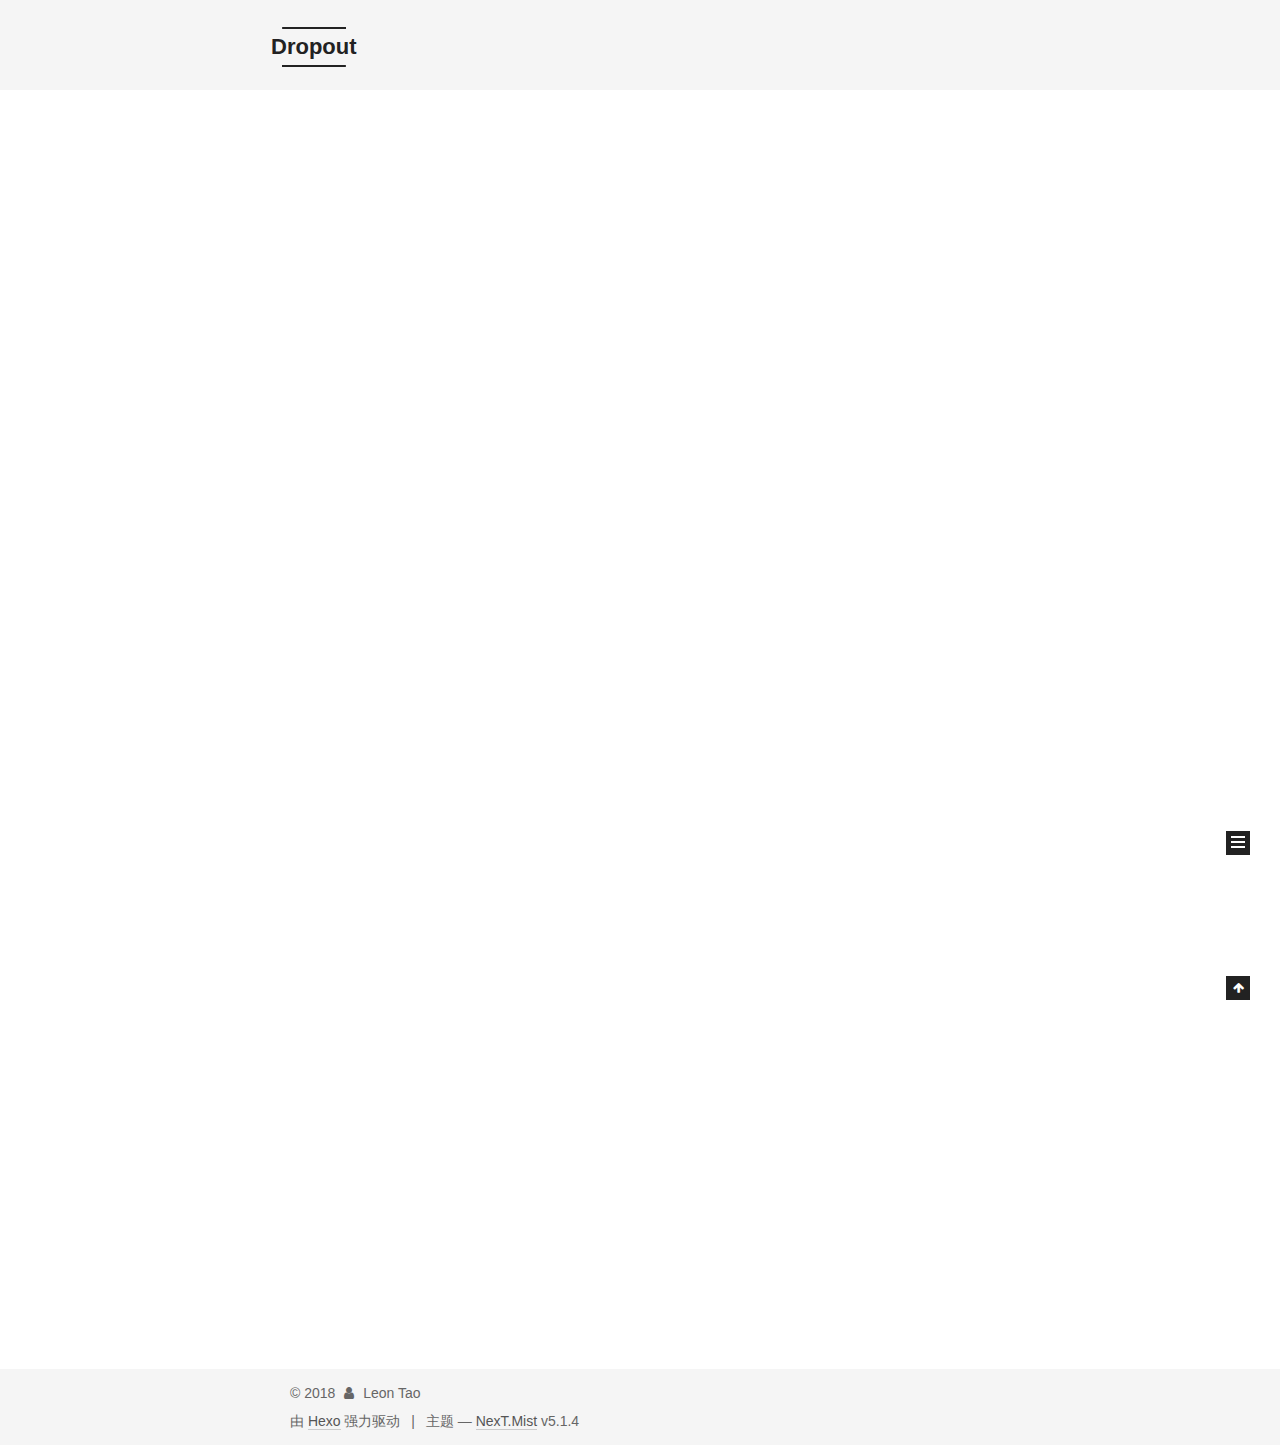
==== index.html @ 6de81c79 "Site updated: 2018-07-18 21:52:06" ====
<!DOCTYPE html>



  


<html class="theme-next mist use-motion" lang="zh-Hans">
<head>
  <meta charset="UTF-8"/>
<meta http-equiv="X-UA-Compatible" content="IE=edge" />
<meta name="viewport" content="width=device-width, initial-scale=1, maximum-scale=1"/>
<meta name="theme-color" content="#222">









<meta http-equiv="Cache-Control" content="no-transform" />
<meta http-equiv="Cache-Control" content="no-siteapp" />
















  
  
  <link href="/lib/fancybox/source/jquery.fancybox.css?v=2.1.5" rel="stylesheet" type="text/css" />







<link href="/lib/font-awesome/css/font-awesome.min.css?v=4.6.2" rel="stylesheet" type="text/css" />

<link href="/css/main.css?v=5.1.4" rel="stylesheet" type="text/css" />


  <link rel="apple-touch-icon" sizes="180x180" href="/images/apple-touch-icon-next.png?v=5.1.4">


  <link rel="icon" type="image/png" sizes="32x32" href="/images/favicon-32x32-next.png?v=5.1.4">


  <link rel="icon" type="image/png" sizes="16x16" href="/images/favicon-16x16-next.png?v=5.1.4">


  <link rel="mask-icon" href="/images/logo.svg?v=5.1.4" color="#222">





  <meta name="keywords" content="Hexo, NexT" />










<meta name="description" content="集中于一个目的，作种种快乐的变化">
<meta property="og:type" content="website">
<meta property="og:title" content="Dropout">
<meta property="og:url" content="http://yoursite.com/index.html">
<meta property="og:site_name" content="Dropout">
<meta property="og:description" content="集中于一个目的，作种种快乐的变化">
<meta property="og:locale" content="zh-Hans">
<meta name="twitter:card" content="summary">
<meta name="twitter:title" content="Dropout">
<meta name="twitter:description" content="集中于一个目的，作种种快乐的变化">



<script type="text/javascript" id="hexo.configurations">
  var NexT = window.NexT || {};
  var CONFIG = {
    root: '/',
    scheme: 'Mist',
    version: '5.1.4',
    sidebar: {"position":"left","display":"always","offset":12,"b2t":false,"scrollpercent":false,"onmobile":false},
    fancybox: true,
    tabs: true,
    motion: {"enable":true,"async":false,"transition":{"post_block":"fadeIn","post_header":"slideDownIn","post_body":"slideDownIn","coll_header":"slideLeftIn","sidebar":"slideUpIn"}},
    duoshuo: {
      userId: '0',
      author: '博主'
    },
    algolia: {
      applicationID: '',
      apiKey: '',
      indexName: '',
      hits: {"per_page":10},
      labels: {"input_placeholder":"Search for Posts","hits_empty":"We didn't find any results for the search: ${query}","hits_stats":"${hits} results found in ${time} ms"}
    }
  };
</script>



  <link rel="canonical" href="http://yoursite.com/"/>





  <title>Dropout</title>
  








</head>

<body itemscope itemtype="http://schema.org/WebPage" lang="zh-Hans">

  
  
    
  

  <div class="container sidebar-position-left 
  page-home">
    <div class="headband"></div>

    <header id="header" class="header" itemscope itemtype="http://schema.org/WPHeader">
      <div class="header-inner"><div class="site-brand-wrapper">
  <div class="site-meta ">
    

    <div class="custom-logo-site-title">
      <a href="/"  class="brand" rel="start">
        <span class="logo-line-before"><i></i></span>
        <span class="site-title">Dropout</span>
        <span class="logo-line-after"><i></i></span>
      </a>
    </div>
      
        <p class="site-subtitle">fly</p>
      
  </div>

  <div class="site-nav-toggle">
    <button>
      <span class="btn-bar"></span>
      <span class="btn-bar"></span>
      <span class="btn-bar"></span>
    </button>
  </div>
</div>

<nav class="site-nav">
  

  
    <ul id="menu" class="menu">
      
        
        <li class="menu-item menu-item-home">
          <a href="/" rel="section">
            
              <i class="menu-item-icon fa fa-fw fa-home"></i> <br />
            
            首页
          </a>
        </li>
      
        
        <li class="menu-item menu-item-about">
          <a href="/about/" rel="section">
            
              <i class="menu-item-icon fa fa-fw fa-user"></i> <br />
            
            关于
          </a>
        </li>
      
        
        <li class="menu-item menu-item-tags">
          <a href="/tags/" rel="section">
            
              <i class="menu-item-icon fa fa-fw fa-tags"></i> <br />
            
            标签
          </a>
        </li>
      
        
        <li class="menu-item menu-item-categories">
          <a href="/categories/" rel="section">
            
              <i class="menu-item-icon fa fa-fw fa-th"></i> <br />
            
            分类
          </a>
        </li>
      
        
        <li class="menu-item menu-item-archives">
          <a href="/archives/" rel="section">
            
              <i class="menu-item-icon fa fa-fw fa-archive"></i> <br />
            
            归档
          </a>
        </li>
      

      
    </ul>
  

  
</nav>



 </div>
    </header>

    <main id="main" class="main">
      <div class="main-inner">
        <div class="content-wrap">
          <div id="content" class="content">
            
  <section id="posts" class="posts-expand">
    
      

  

  
  
  

  <article class="post post-type-normal" itemscope itemtype="http://schema.org/Article">
  
  
  
  <div class="post-block">
    <link itemprop="mainEntityOfPage" href="http://yoursite.com/2018/07/18/hello/">

    <span hidden itemprop="author" itemscope itemtype="http://schema.org/Person">
      <meta itemprop="name" content="Leon Tao">
      <meta itemprop="description" content="">
      <meta itemprop="image" content="/images/avatar.jpg">
    </span>

    <span hidden itemprop="publisher" itemscope itemtype="http://schema.org/Organization">
      <meta itemprop="name" content="Dropout">
    </span>

    
      <header class="post-header">

        
        
          <h1 class="post-title" itemprop="name headline">
                
                <a class="post-title-link" href="/2018/07/18/hello/" itemprop="url">hello</a></h1>
        

        <div class="post-meta">
          <span class="post-time">
            
              <span class="post-meta-item-icon">
                <i class="fa fa-calendar-o"></i>
              </span>
              
                <span class="post-meta-item-text">发表于</span>
              
              <time title="创建于" itemprop="dateCreated datePublished" datetime="2018-07-18T20:14:22+08:00">
                2018-07-18
              </time>
            

            

            
          </span>

          

          
            
          

          
          

          

          

          

        </div>
      </header>
    

    
    
    
    <div class="post-body" itemprop="articleBody">

      
      

      
        
          
            
          
        
      
    </div>
    
    
    

    

    

    

    <footer class="post-footer">
      

      

      

      
      
        <div class="post-eof"></div>
      
    </footer>
  </div>
  
  
  
  </article>


    
      

  

  
  
  

  <article class="post post-type-normal" itemscope itemtype="http://schema.org/Article">
  
  
  
  <div class="post-block">
    <link itemprop="mainEntityOfPage" href="http://yoursite.com/2018/07/18/hello-world/">

    <span hidden itemprop="author" itemscope itemtype="http://schema.org/Person">
      <meta itemprop="name" content="Leon Tao">
      <meta itemprop="description" content="">
      <meta itemprop="image" content="/images/avatar.jpg">
    </span>

    <span hidden itemprop="publisher" itemscope itemtype="http://schema.org/Organization">
      <meta itemprop="name" content="Dropout">
    </span>

    
      <header class="post-header">

        
        
          <h1 class="post-title" itemprop="name headline">
                
                <a class="post-title-link" href="/2018/07/18/hello-world/" itemprop="url">Hello World</a></h1>
        

        <div class="post-meta">
          <span class="post-time">
            
              <span class="post-meta-item-icon">
                <i class="fa fa-calendar-o"></i>
              </span>
              
                <span class="post-meta-item-text">发表于</span>
              
              <time title="创建于" itemprop="dateCreated datePublished" datetime="2018-07-18T19:59:24+08:00">
                2018-07-18
              </time>
            

            

            
          </span>

          

          
            
          

          
          

          

          

          

        </div>
      </header>
    

    
    
    
    <div class="post-body" itemprop="articleBody">

      
      

      
        
          
            <p>Welcome to <a href="https://hexo.io/" target="_blank" rel="noopener">Hexo</a>! This is your very first post. Check <a href="https://hexo.io/docs/" target="_blank" rel="noopener">documentation</a> for more info. If you get any problems when using Hexo, you can find the answer in <a href="https://hexo.io/docs/troubleshooting.html" target="_blank" rel="noopener">troubleshooting</a> or you can ask me on <a href="https://github.com/hexojs/hexo/issues" target="_blank" rel="noopener">GitHub</a>.</p>
<h2 id="Quick-Start"><a href="#Quick-Start" class="headerlink" title="Quick Start"></a>Quick Start</h2><h3 id="Create-a-new-post"><a href="#Create-a-new-post" class="headerlink" title="Create a new post"></a>Create a new post</h3><figure class="highlight bash"><table><tr><td class="gutter"><pre><span class="line">1</span><br></pre></td><td class="code"><pre><span class="line">$ hexo new <span class="string">"My New Post"</span></span><br></pre></td></tr></table></figure>
<p>More info: <a href="https://hexo.io/docs/writing.html" target="_blank" rel="noopener">Writing</a></p>
<h3 id="Run-server"><a href="#Run-server" class="headerlink" title="Run server"></a>Run server</h3><figure class="highlight bash"><table><tr><td class="gutter"><pre><span class="line">1</span><br></pre></td><td class="code"><pre><span class="line">$ hexo server</span><br></pre></td></tr></table></figure>
<p>More info: <a href="https://hexo.io/docs/server.html" target="_blank" rel="noopener">Server</a></p>
<h3 id="Generate-static-files"><a href="#Generate-static-files" class="headerlink" title="Generate static files"></a>Generate static files</h3><figure class="highlight bash"><table><tr><td class="gutter"><pre><span class="line">1</span><br></pre></td><td class="code"><pre><span class="line">$ hexo generate</span><br></pre></td></tr></table></figure>
<p>More info: <a href="https://hexo.io/docs/generating.html" target="_blank" rel="noopener">Generating</a></p>
<h3 id="Deploy-to-remote-sites"><a href="#Deploy-to-remote-sites" class="headerlink" title="Deploy to remote sites"></a>Deploy to remote sites</h3><figure class="highlight bash"><table><tr><td class="gutter"><pre><span class="line">1</span><br></pre></td><td class="code"><pre><span class="line">$ hexo deploy</span><br></pre></td></tr></table></figure>
<p>More info: <a href="https://hexo.io/docs/deployment.html" target="_blank" rel="noopener">Deployment</a></p>

          
        
      
    </div>
    
    
    

    

    

    

    <footer class="post-footer">
      

      

      

      
      
        <div class="post-eof"></div>
      
    </footer>
  </div>
  
  
  
  </article>


    
  </section>

  


          </div>
          


          

        </div>
        
          
  
  <div class="sidebar-toggle">
    <div class="sidebar-toggle-line-wrap">
      <span class="sidebar-toggle-line sidebar-toggle-line-first"></span>
      <span class="sidebar-toggle-line sidebar-toggle-line-middle"></span>
      <span class="sidebar-toggle-line sidebar-toggle-line-last"></span>
    </div>
  </div>

  <aside id="sidebar" class="sidebar">
    
    <div class="sidebar-inner">

      

      

      <section class="site-overview-wrap sidebar-panel sidebar-panel-active">
        <div class="site-overview">
          <div class="site-author motion-element" itemprop="author" itemscope itemtype="http://schema.org/Person">
            
              <img class="site-author-image" itemprop="image"
                src="/images/avatar.jpg"
                alt="Leon Tao" />
            
              <p class="site-author-name" itemprop="name">Leon Tao</p>
              <p class="site-description motion-element" itemprop="description">集中于一个目的，作种种快乐的变化</p>
          </div>

          <nav class="site-state motion-element">

            
              <div class="site-state-item site-state-posts">
              
                <a href="/archives/">
              
                  <span class="site-state-item-count">2</span>
                  <span class="site-state-item-name">日志</span>
                </a>
              </div>
            

            

            

          </nav>

          

          

          
          

          
          

          

        </div>
      </section>

      

      

    </div>
  </aside>


        
      </div>
    </main>

    <footer id="footer" class="footer">
      <div class="footer-inner">
        <div class="copyright">&copy; <span itemprop="copyrightYear">2018</span>
  <span class="with-love">
    <i class="fa fa-user"></i>
  </span>
  <span class="author" itemprop="copyrightHolder">Leon Tao</span>

  
</div>


  <div class="powered-by">由 <a class="theme-link" target="_blank" href="https://hexo.io">Hexo</a> 强力驱动</div>



  <span class="post-meta-divider">|</span>



  <div class="theme-info">主题 &mdash; <a class="theme-link" target="_blank" href="https://github.com/iissnan/hexo-theme-next">NexT.Mist</a> v5.1.4</div>




        







        
      </div>
    </footer>

    
      <div class="back-to-top">
        <i class="fa fa-arrow-up"></i>
        
      </div>
    

    

  </div>

  

<script type="text/javascript">
  if (Object.prototype.toString.call(window.Promise) !== '[object Function]') {
    window.Promise = null;
  }
</script>









  












  
  
    <script type="text/javascript" src="/lib/jquery/index.js?v=2.1.3"></script>
  

  
  
    <script type="text/javascript" src="/lib/fastclick/lib/fastclick.min.js?v=1.0.6"></script>
  

  
  
    <script type="text/javascript" src="/lib/jquery_lazyload/jquery.lazyload.js?v=1.9.7"></script>
  

  
  
    <script type="text/javascript" src="/lib/velocity/velocity.min.js?v=1.2.1"></script>
  

  
  
    <script type="text/javascript" src="/lib/velocity/velocity.ui.min.js?v=1.2.1"></script>
  

  
  
    <script type="text/javascript" src="/lib/fancybox/source/jquery.fancybox.pack.js?v=2.1.5"></script>
  


  


  <script type="text/javascript" src="/js/src/utils.js?v=5.1.4"></script>

  <script type="text/javascript" src="/js/src/motion.js?v=5.1.4"></script>



  
  

  

  


  <script type="text/javascript" src="/js/src/bootstrap.js?v=5.1.4"></script>



  


  




	





  





  












  





  

  

  

  
  

  

  

  

</body>
</html>
---- css/main.css ----
/* normalize.css v3.0.2 | MIT License | git.io/normalize */
html {
  font-family: sans-serif; /* 1 */
  -ms-text-size-adjust: 100%; /* 2 */
  -webkit-text-size-adjust: 100%; /* 2 */
}
body {
  margin: 0;
}
article,
aside,
details,
figcaption,
figure,
footer,
header,
hgroup,
main,
menu,
nav,
section,
summary {
  display: block;
}
audio,
canvas,
progress,
video {
  display: inline-block; /* 1 */
  vertical-align: baseline; /* 2 */
}
audio:not([controls]) {
  display: none;
  height: 0;
}
[hidden],
template {
  display: none;
}
a {
  background-color: transparent;
}
a:active,
a:hover {
  outline: 0;
}
abbr[title] {
  border-bottom: 1px dotted;
}
b,
strong {
  font-weight: bold;
}
dfn {
  font-style: italic;
}
h1 {
  font-size: 2em;
  margin: 0.67em 0;
}
mark {
  background: #ff0;
  color: #000;
}
small {
  font-size: 80%;
}
sub,
sup {
  font-size: 75%;
  line-height: 0;
  position: relative;
  vertical-align: baseline;
}
sup {
  top: -0.5em;
}
sub {
  bottom: -0.25em;
}
img {
  border: 0;
}
svg:not(:root) {
  overflow: hidden;
}
figure {
  margin: 1em 40px;
}
hr {
  -moz-box-sizing: content-box;
  box-sizing: content-box;
  height: 0;
}
pre {
  overflow: auto;
}
code,
kbd,
pre,
samp {
  font-family: monospace, monospace;
  font-size: 1em;
}
button,
input,
optgroup,
select,
textarea {
  color: inherit; /* 1 */
  font: inherit; /* 2 */
  margin: 0; /* 3 */
}
button {
  overflow: visible;
}
button,
select {
  text-transform: none;
}
button,
html input[type="button"],
input[type="reset"],
input[type="submit"] {
  -webkit-appearance: button; /* 2 */
  cursor: pointer; /* 3 */
}
button[disabled],
html input[disabled] {
  cursor: default;
}
button::-moz-focus-inner,
input::-moz-focus-inner {
  border: 0;
  padding: 0;
}
input {
  line-height: normal;
}
input[type="checkbox"],
input[type="radio"] {
  box-sizing: border-box; /* 1 */
  padding: 0; /* 2 */
}
input[type="number"]::-webkit-inner-spin-button,
input[type="number"]::-webkit-outer-spin-button {
  height: auto;
}
input[type="search"] {
  -webkit-appearance: textfield; /* 1 */
  -moz-box-sizing: content-box;
  -webkit-box-sizing: content-box; /* 2 */
  box-sizing: content-box;
}
input[type="search"]::-webkit-search-cancel-button,
input[type="search"]::-webkit-search-decoration {
  -webkit-appearance: none;
}
fieldset {
  border: 1px solid #c0c0c0;
  margin: 0 2px;
  padding: 0.35em 0.625em 0.75em;
}
legend {
  border: 0; /* 1 */
  padding: 0; /* 2 */
}
textarea {
  overflow: auto;
}
optgroup {
  font-weight: bold;
}
table {
  border-collapse: collapse;
  border-spacing: 0;
}
td,
th {
  padding: 0;
}
::selection {
  background: #262a30;
  color: #fff;
}
body {
  position: relative;
  font-family: 'Lato', "PingFang SC", "Microsoft YaHei", sans-serif;
  font-size: 14px;
  line-height: 2;
  color: #555;
  background: #fff;
}
@media (max-width: 767px) {
  body {
    padding-right: 0 !important;
  }
}
@media (min-width: 768px) and (max-width: 991px) {
  body {
    padding-right: 0 !important;
  }
}
@media (min-width: 1600px) {
  body {
    font-size: 16px;
  }
}
h1,
h2,
h3,
h4,
h5,
h6 {
  margin: 0;
  padding: 0;
  font-weight: bold;
  line-height: 1.5;
  font-family: 'Lato', "PingFang SC", "Microsoft YaHei", sans-serif;
}
h2,
h3,
h4,
h5,
h6 {
  margin: 20px 0 15px;
}
h1 {
  font-size: 24px;
}
@media (max-width: 767px) {
  h1 {
    font-size: 20px;
  }
}
h2 {
  font-size: 22px;
}
@media (max-width: 767px) {
  h2 {
    font-size: 18px;
  }
}
h3 {
  font-size: 20px;
}
@media (max-width: 767px) {
  h3 {
    font-size: 16px;
  }
}
h4 {
  font-size: 18px;
}
@media (max-width: 767px) {
  h4 {
    font-size: 14px;
  }
}
h5 {
  font-size: 16px;
}
@media (max-width: 767px) {
  h5 {
    font-size: 12px;
  }
}
h6 {
  font-size: 14px;
}
@media (max-width: 767px) {
  h6 {
    font-size: 10px;
  }
}
p {
  margin: 0 0 20px 0;
}
a {
  color: #555;
  text-decoration: none;
  outline: none;
  border-bottom: 1px solid #999;
  word-wrap: break-word;
}
a:hover {
  color: #222;
  border-bottom-color: #222;
}
blockquote {
  margin: 0;
  padding: 0;
}
img {
  display: block;
  margin: auto;
  max-width: 100%;
  height: auto;
}
hr {
  margin: 40px 0;
  height: 3px;
  border: none;
  background-color: #ddd;
  background-image: repeating-linear-gradient(-45deg, #fff, #fff 4px, transparent 4px, transparent 8px);
}
blockquote {
  padding: 0 15px;
  color: #666;
  border-left: 4px solid #ddd;
}
blockquote cite::before {
  content: "-";
  padding: 0 5px;
}
dt {
  font-weight: 700;
}
dd {
  margin: 0;
  padding: 0;
}
kbd {
  border: 1px solid #ccc;
  border-radius: 0.2em;
  box-shadow: 0.1em 0.1em 0.2em rgba(0,0,0,0.1);
  background-color: #f9f9f9;
  font-family: inherit;
  background-image: -webkit-linear-gradient(top, #eee, #fff, #eee);
  padding: 0.1em 0.3em;
  white-space: nowrap;
}
.text-left {
  text-align: left;
}
.text-center {
  text-align: center;
}
.text-right {
  text-align: right;
}
.text-justify {
  text-align: justify;
}
.text-nowrap {
  white-space: nowrap;
}
.text-lowercase {
  text-transform: lowercase;
}
.text-uppercase {
  text-transform: uppercase;
}
.text-capitalize {
  text-transform: capitalize;
}
.center-block {
  display: block;
  margin-left: auto;
  margin-right: auto;
}
.clearfix:before,
.clearfix:after {
  content: " ";
  display: table;
}
.clearfix:after {
  clear: both;
}
.pullquote {
  width: 45%;
}
.pullquote.left {
  float: left;
  margin-left: 5px;
  margin-right: 10px;
}
.pullquote.right {
  float: right;
  margin-left: 10px;
  margin-right: 5px;
}
.affix.affix.affix {
  position: fixed;
}
.translation {
  margin-top: -20px;
  font-size: 14px;
  color: #999;
}
.scrollbar-measure {
  width: 100px;
  height: 100px;
  overflow: scroll;
  position: absolute;
  top: -9999px;
}
.use-motion .motion-element {
  opacity: 0;
}
table {
  margin: 20px 0;
  width: 100%;
  border-collapse: collapse;
  border-spacing: 0;
  border: 1px solid #ddd;
  font-size: 14px;
  table-layout: fixed;
  word-wrap: break-all;
}
table>tbody>tr:nth-of-type(odd) {
  background-color: #f9f9f9;
}
table>tbody>tr:hover {
  background-color: #f5f5f5;
}
caption,
th,
td {
  padding: 8px;
  text-align: left;
  vertical-align: middle;
  font-weight: normal;
}
th,
td {
  border-bottom: 3px solid #ddd;
  border-right: 1px solid #eee;
}
th {
  padding-bottom: 10px;
  font-weight: 700;
}
td {
  border-bottom-width: 1px;
}
html,
body {
  height: 100%;
}
.container {
  position: relative;
  min-height: 100%;
}
.header-inner {
  margin: 0 auto;
  padding: 100px 0 70px;
  width: 700px;
}
@media (min-width: 1600px) {
  .container .header-inner {
    width: 900px;
  }
}
.main {
  padding-bottom: 150px;
}
.main-inner {
  margin: 0 auto;
  width: 700px;
}
@media (min-width: 1600px) {
  .container .main-inner {
    width: 900px;
  }
}
.footer {
  position: absolute;
  left: 0;
  bottom: 0;
  width: 100%;
  min-height: 50px;
}
.footer-inner {
  box-sizing: border-box;
  margin: 20px auto;
  width: 700px;
}
@media (min-width: 1600px) {
  .container .footer-inner {
    width: 900px;
  }
}
pre,
.highlight {
  overflow: auto;
  margin: 20px 0;
  padding: 0;
  font-size: 13px;
  color: #4d4d4c;
  background: #f7f7f7;
  line-height: 1.6;
}
pre,
code {
  font-family: consolas, Menlo, "PingFang SC", "Microsoft YaHei", monospace;
}
code {
  padding: 2px 4px;
  word-wrap: break-word;
  color: #555;
  background: #eee;
  border-radius: 3px;
  font-size: 13px;
}
pre {
  padding: 10px;
}
pre code {
  padding: 0;
  color: #4d4d4c;
  background: none;
  text-shadow: none;
}
.highlight {
  border-radius: 1px;
}
.highlight pre {
  border: none;
  margin: 0;
  padding: 10px 0;
}
.highlight table {
  margin: 0;
  width: auto;
  border: none;
}
.highlight td {
  border: none;
  padding: 0;
}
.highlight figcaption {
  font-size: 1em;
  color: #4d4d4c;
  line-height: 1em;
  margin-bottom: 1em;
}
.highlight figcaption:before,
.highlight figcaption:after {
  content: " ";
  display: table;
}
.highlight figcaption:after {
  clear: both;
}
.highlight figcaption a {
  float: right;
  color: #4d4d4c;
}
.highlight figcaption a:hover {
  border-bottom-color: #4d4d4c;
}
.highlight .gutter pre {
  padding-left: 10px;
  padding-right: 10px;
  color: #869194;
  text-align: right;
  background-color: #eff2f3;
}
.highlight .code pre {
  width: 100%;
  padding-left: 10px;
  padding-right: 10px;
  background-color: #f7f7f7;
}
.highlight .line {
  height: 20px;
}
.gutter {
  -webkit-user-select: none;
  -moz-user-select: none;
  -ms-user-select: none;
  user-select: none;
}
.gist table {
  width: auto;
}
.gist table td {
  border: none;
}
pre .deletion {
  background: #fdd;
}
pre .addition {
  background: #dfd;
}
pre .meta {
  color: #8959a8;
}
pre .comment {
  color: #8e908c;
}
pre .variable,
pre .attribute,
pre .tag,
pre .regexp,
pre .ruby .constant,
pre .xml .tag .title,
pre .xml .pi,
pre .xml .doctype,
pre .html .doctype,
pre .css .id,
pre .css .class,
pre .css .pseudo {
  color: #c82829;
}
pre .number,
pre .preprocessor,
pre .built_in,
pre .literal,
pre .params,
pre .constant,
pre .command {
  color: #f5871f;
}
pre .ruby .class .title,
pre .css .rules .attribute,
pre .string,
pre .value,
pre .inheritance,
pre .header,
pre .ruby .symbol,
pre .xml .cdata,
pre .special,
pre .number,
pre .formula {
  color: #718c00;
}
pre .title,
pre .css .hexcolor {
  color: #3e999f;
}
pre .function,
pre .python .decorator,
pre .python .title,
pre .ruby .function .title,
pre .ruby .title .keyword,
pre .perl .sub,
pre .javascript .title,
pre .coffeescript .title {
  color: #4271ae;
}
pre .keyword,
pre .javascript .function {
  color: #8959a8;
}
.full-image.full-image.full-image.full-image {
  border: none;
  max-width: 100%;
  width: auto;
  margin: 20px auto 25px;
}
@media (min-width: 992px) {
  .full-image.full-image.full-image.full-image {
    max-width: none;
    width: 110%;
    margin: 25px -5%;
  }
}
.blockquote-center,
.page-home .post-type-quote blockquote,
.page-post-detail .post-type-quote blockquote {
  position: relative;
  margin: 40px 0;
  padding: 0;
  border-left: none;
  text-align: center;
}
.blockquote-center::before,
.page-home .post-type-quote blockquote::before,
.page-post-detail .post-type-quote blockquote::before,
.blockquote-center::after,
.page-home .post-type-quote blockquote::after,
.page-post-detail .post-type-quote blockquote::after {
  position: absolute;
  content: ' ';
  display: block;
  width: 100%;
  height: 24px;
  opacity: 0.2;
  background-repeat: no-repeat;
  background-position: 0 -6px;
  background-size: 22px 22px;
}
.blockquote-center::before,
.page-home .post-type-quote blockquote::before,
.page-post-detail .post-type-quote blockquote::before {
  top: -20px;
  background-image: url("../images/quote-l.svg");
  border-top: 1px solid #ccc;
}
.blockquote-center::after,
.page-home .post-type-quote blockquote::after,
.page-post-detail .post-type-quote blockquote::after {
  bottom: -20px;
  background-image: url("../images/quote-r.svg");
  border-bottom: 1px solid #ccc;
  background-position: 100% 8px;
}
.blockquote-center p,
.page-home .post-type-quote blockquote p,
.page-post-detail .post-type-quote blockquote p,
.blockquote-center div,
.page-home .post-type-quote blockquote div,
.page-post-detail .post-type-quote blockquote div {
  text-align: center;
}
.post .post-body .group-picture img {
  box-sizing: border-box;
  padding: 0 3px;
  border: none;
}
.post .group-picture-row {
  overflow: hidden;
  margin-top: 6px;
}
.post .group-picture-row:first-child {
  margin-top: 0;
}
.post .group-picture-column {
  float: left;
}
.page-post-detail .post-body .group-picture-column {
  float: none;
  margin-top: 10px;
  width: auto !important;
}
.page-post-detail .post-body .group-picture-column img {
  margin: 0 auto;
}
.page-archive .group-picture-container {
  overflow: hidden;
}
.page-archive .group-picture-row {
  float: left;
}
.page-archive .group-picture-row:first-child {
  margin-top: 6px;
}
.page-archive .group-picture-column {
  max-width: 150px;
  max-height: 150px;
}
.post-body .note {
  position: relative;
  padding: 15px;
  margin-bottom: 20px;
  border: 1px solid #eee;
  border-left-width: 5px;
  border-radius: 3px;
}
.post-body .note h2,
.post-body .note h3,
.post-body .note h4,
.post-body .note h5,
.post-body .note h6 {
  margin-top: 0;
  margin-bottom: 0;
  border-bottom: initial;
  padding-top: 0 !important;
}
.post-body .note p:first-child,
.post-body .note ul:first-child,
.post-body .note ol:first-child,
.post-body .note table:first-child,
.post-body .note pre:first-child,
.post-body .note blockquote:first-child {
  margin-top: 0;
}
.post-body .note p:last-child,
.post-body .note ul:last-child,
.post-body .note ol:last-child,
.post-body .note table:last-child,
.post-body .note pre:last-child,
.post-body .note blockquote:last-child {
  margin-bottom: 0;
}
.post-body .note.default {
  border-left-color: #777;
}
.post-body .note.default h2,
.post-body .note.default h3,
.post-body .note.default h4,
.post-body .note.default h5,
.post-body .note.default h6 {
  color: #777;
}
.post-body .note.primary {
  border-left-color: #6f42c1;
}
.post-body .note.primary h2,
.post-body .note.primary h3,
.post-body .note.primary h4,
.post-body .note.primary h5,
.post-body .note.primary h6 {
  color: #6f42c1;
}
.post-body .note.info {
  border-left-color: #428bca;
}
.post-body .note.info h2,
.post-body .note.info h3,
.post-body .note.info h4,
.post-body .note.info h5,
.post-body .note.info h6 {
  color: #428bca;
}
.post-body .note.success {
  border-left-color: #5cb85c;
}
.post-body .note.success h2,
.post-body .note.success h3,
.post-body .note.success h4,
.post-body .note.success h5,
.post-body .note.success h6 {
  color: #5cb85c;
}
.post-body .note.warning {
  border-left-color: #f0ad4e;
}
.post-body .note.warning h2,
.post-body .note.warning h3,
.post-body .note.warning h4,
.post-body .note.warning h5,
.post-body .note.warning h6 {
  color: #f0ad4e;
}
.post-body .note.danger {
  border-left-color: #d9534f;
}
.post-body .note.danger h2,
.post-body .note.danger h3,
.post-body .note.danger h4,
.post-body .note.danger h5,
.post-body .note.danger h6 {
  color: #d9534f;
}
.post-body .label {
  display: inline;
  padding: 0 2px;
  white-space: nowrap;
}
.post-body .label.default {
  background-color: #f0f0f0;
}
.post-body .label.primary {
  background-color: #efe6f7;
}
.post-body .label.info {
  background-color: #e5f2f8;
}
.post-body .label.success {
  background-color: #e7f4e9;
}
.post-body .label.warning {
  background-color: #fcf6e1;
}
.post-body .label.danger {
  background-color: #fae8eb;
}
.post-body .tabs {
  position: relative;
  display: block;
  margin-bottom: 20px;
  padding-top: 10px;
}
.post-body .tabs ul.nav-tabs {
  margin: 0;
  padding: 0;
  display: flex;
  margin-bottom: -1px;
}
@media (max-width: 413px) {
  .post-body .tabs ul.nav-tabs {
    display: block;
    margin-bottom: 5px;
  }
}
.post-body .tabs ul.nav-tabs li.tab {
  list-style-type: none !important;
  margin: 0 0.25em 0 0;
  border-top: 3px solid transparent;
  border-left: 1px solid transparent;
  border-right: 1px solid transparent;
}
@media (max-width: 413px) {
  .post-body .tabs ul.nav-tabs li.tab {
    margin: initial;
    border-top: 1px solid transparent;
    border-left: 3px solid transparent;
    border-right: 1px solid transparent;
    border-bottom: 1px solid transparent;
  }
}
.post-body .tabs ul.nav-tabs li.tab a {
  outline: 0;
  border-bottom: initial;
  display: block;
  line-height: 1.8em;
  padding: 0.25em 0.75em;
  transition-duration: 0.2s;
  transition-timing-function: ease-out;
  transition-delay: 0s;
}
.post-body .tabs ul.nav-tabs li.tab a i {
  width: 1.285714285714286em;
}
.post-body .tabs ul.nav-tabs li.tab.active {
  border-top: 3px solid #fc6423;
  border-left: 1px solid #ddd;
  border-right: 1px solid #ddd;
  background-color: #fff;
}
@media (max-width: 413px) {
  .post-body .tabs ul.nav-tabs li.tab.active {
    border-top: 1px solid #ddd;
    border-left: 3px solid #fc6423;
    border-right: 1px solid #ddd;
    border-bottom: 1px solid #ddd;
  }
}
.post-body .tabs ul.nav-tabs li.tab.active a {
  cursor: default;
  color: #555;
}
.post-body .tabs .tab-content {
  background-color: #fff;
}
.post-body .tabs .tab-content .tab-pane {
  border: 1px solid #ddd;
  padding: 20px 20px 0 20px;
}
.post-body .tabs .tab-content .tab-pane:not(.active) {
  display: none !important;
}
.post-body .tabs .tab-content .tab-pane.active {
  display: block !important;
}
.btn {
  display: inline-block;
  padding: 0 20px;
  font-size: 14px;
  color: #555;
  background: transparent;
  border: 2px solid #222;
  text-decoration: none;
  border-radius: 0;
  transition-property: background-color;
  transition-duration: 0.2s;
  transition-timing-function: ease-in-out;
  transition-delay: 0s;
  line-height: 2;
}
.btn:hover {
  border-color: #222;
  color: #222;
  background: #fff;
}
.btn +.btn {
  margin: 0 0 8px 8px;
}
.btn .fa-fw {
  width: 1.285714285714286em;
  text-align: left;
}
.btn-bar {
  display: block;
  width: 22px;
  height: 2px;
  background: #555;
  border-radius: 1px;
}
.btn-bar+.btn-bar {
  margin-top: 4px;
}
.pagination {
  margin: 120px 0 40px;
  text-align: center;
  border-top: 1px solid #eee;
}
.page-number-basic,
.pagination .prev,
.pagination .next,
.pagination .page-number,
.pagination .space {
  display: inline-block;
  position: relative;
  top: -1px;
  margin: 0 10px;
  padding: 0 11px;
}
@media (max-width: 767px) {
  .page-number-basic,
  .pagination .prev,
  .pagination .next,
  .pagination .page-number,
  .pagination .space {
    margin: 0 5px;
  }
}
.pagination .prev,
.pagination .next,
.pagination .page-number {
  border-bottom: 0;
  border-top: 1px solid #eee;
  transition-property: border-color;
  transition-duration: 0.2s;
  transition-timing-function: ease-in-out;
  transition-delay: 0s;
}
.pagination .prev:hover,
.pagination .next:hover,
.pagination .page-number:hover {
  border-top-color: #222;
}
.pagination .space {
  padding: 0;
  margin: 0;
}
.pagination .prev {
  margin-left: 0;
}
.pagination .next {
  margin-right: 0;
}
.pagination .page-number.current {
  color: #fff;
  background: #ccc;
  border-top-color: #ccc;
}
@media (max-width: 767px) {
  .pagination {
    border-top: none;
  }
  .pagination .prev,
  .pagination .next,
  .pagination .page-number {
    margin-bottom: 10px;
    border-top: 0;
    border-bottom: 1px solid #eee;
    padding: 0 10px;
  }
  .pagination .prev:hover,
  .pagination .next:hover,
  .pagination .page-number:hover {
    border-bottom-color: #222;
  }
}
.comments {
  margin: 60px 20px 0;
}
.tag-cloud {
  text-align: center;
}
.tag-cloud a {
  display: inline-block;
  margin: 10px;
}
.back-to-top {
  box-sizing: border-box;
  position: fixed;
  bottom: -100px;
  right: 30px;
  z-index: 1050;
  padding: 0 6px;
  width: 24px;
  background: #222;
  font-size: 12px;
  opacity: 1;
  color: #fff;
  cursor: pointer;
  text-align: center;
  -webkit-transform: translateZ(0);
  transition-property: bottom;
  transition-duration: 0.2s;
  transition-timing-function: ease-in-out;
  transition-delay: 0s;
}
@media (min-width: 768px) and (max-width: 991px) {
  .back-to-top {
    display: none !important;
  }
}
@media (max-width: 767px) {
  .back-to-top {
    display: none !important;
  }
}
.back-to-top.back-to-top-on {
  bottom: 19px;
}
.header {
  background: transparent;
}
.header-inner {
  position: relative;
}
.headband {
  height: 3px;
  background: #222;
}
.site-meta {
  margin: 0;
  text-align: left;
}
@media (max-width: 767px) {
  .site-meta {
    text-align: center;
  }
}
.brand {
  position: relative;
  display: inline-block;
  padding: 0 40px;
  color: #222;
  background: #222;
  border-bottom: none;
}
.brand:hover {
  color: #222;
}
.logo {
  display: inline-block;
  margin-right: 5px;
  line-height: 36px;
  vertical-align: top;
}
.site-title {
  display: inline-block;
  vertical-align: top;
  line-height: 36px;
  font-size: 20px;
  font-weight: normal;
  font-family: 'Lato', "PingFang SC", "Microsoft YaHei", sans-serif;
}
.site-subtitle {
  margin-top: 10px;
  font-size: 13px;
  color: #999;
}
.use-motion .brand {
  opacity: 0;
}
.use-motion .logo,
.use-motion .site-title,
.use-motion .site-subtitle {
  opacity: 0;
  position: relative;
  top: -10px;
}
.site-nav-toggle {
  display: none;
  position: absolute;
  top: 10px;
  left: 10px;
}
@media (max-width: 767px) {
  .site-nav-toggle {
    display: block;
  }
}
.site-nav-toggle button {
  margin-top: 2px;
  padding: 9px 10px;
  background: transparent;
  border: none;
}
@media (max-width: 767px) {
  .site-nav {
    display: none;
    margin: 0 -10px;
    padding: 0 10px;
    clear: both;
    border-top: 1px solid #ddd;
  }
}
@media (min-width: 768px) and (max-width: 991px) {
  .site-nav {
    display: block !important;
  }
}
@media (min-width: 992px) {
  .site-nav {
    display: block !important;
  }
}
.menu {
  margin-top: 20px;
  padding-left: 0;
  text-align: center;
}
.menu .menu-item {
  display: inline-block;
  margin: 0 10px;
  list-style: none;
}
@media screen and (max-width: 767px) {
  .menu .menu-item {
    margin-top: 10px;
  }
}
.menu .menu-item a {
  display: block;
  font-size: 13px;
  line-height: inherit;
  border-bottom: 1px solid transparent;
  transition-property: border-color;
  transition-duration: 0.2s;
  transition-timing-function: ease-in-out;
  transition-delay: 0s;
}
.menu .menu-item a:hover {
  border-bottom-color: #222;
}
.menu .menu-item .fa {
  margin-right: 5px;
}
.use-motion .menu-item {
  opacity: 0;
}
.post-body {
  font-family: 'Lato', "PingFang SC", "Microsoft YaHei", sans-serif;
}
@media (max-width: 767px) {
  .post-body {
    word-break: break-word;
  }
}
.post-body .fancybox img {
  display: block !important;
  margin: 0 auto;
  cursor: pointer;
  cursor: zoom-in;
  cursor: -webkit-zoom-in;
}
.post-body .image-caption,
.post-body .figure .caption {
  margin: -20px auto 15px;
  text-align: center;
  font-size: 14px;
  color: #999;
  font-weight: bold;
  line-height: 1;
}
.post-sticky-flag {
  display: inline-block;
  font-size: 16px;
  -ms-transform: rotate(30deg);
  -webkit-transform: rotate(30deg);
  -moz-transform: rotate(30deg);
  -ms-transform: rotate(30deg);
  -o-transform: rotate(30deg);
  transform: rotate(30deg);
}
.use-motion .post-block,
.use-motion .pagination,
.use-motion .comments {
  opacity: 0;
}
.use-motion .post-header {
  opacity: 0;
}
.use-motion .post-body {
  opacity: 0;
}
.use-motion .collection-title {
  opacity: 0;
}
.posts-expand {
  padding-top: 40px;
}
@media (max-width: 767px) {
  .posts-expand {
    margin: 0 20px;
  }
  .post-body pre .gutter pre {
    padding-right: 10px;
  }
  .post-body .highlight {
    margin-left: 0px;
    margin-right: 0px;
    padding: 0;
  }
  .post-body .highlight .gutter pre {
    padding-right: 10px;
  }
}
@media (min-width: 992px) {
  .posts-expand .post-body {
    text-align: justify;
  }
}
.posts-expand .post-body h2,
.posts-expand .post-body h3,
.posts-expand .post-body h4,
.posts-expand .post-body h5,
.posts-expand .post-body h6 {
  padding-top: 10px;
}
.posts-expand .post-body h2 .header-anchor,
.posts-expand .post-body h3 .header-anchor,
.posts-expand .post-body h4 .header-anchor,
.posts-expand .post-body h5 .header-anchor,
.posts-expand .post-body h6 .header-anchor {
  float: right;
  margin-left: 10px;
  color: #ccc;
  border-bottom-style: none;
  visibility: hidden;
}
.posts-expand .post-body h2 .header-anchor:hover,
.posts-expand .post-body h3 .header-anchor:hover,
.posts-expand .post-body h4 .header-anchor:hover,
.posts-expand .post-body h5 .header-anchor:hover,
.posts-expand .post-body h6 .header-anchor:hover {
  color: inherit;
}
.posts-expand .post-body h2:hover .header-anchor,
.posts-expand .post-body h3:hover .header-anchor,
.posts-expand .post-body h4:hover .header-anchor,
.posts-expand .post-body h5:hover .header-anchor,
.posts-expand .post-body h6:hover .header-anchor {
  visibility: visible;
}
.posts-expand .post-body ul li {
  list-style: circle;
}
.posts-expand .post-body img {
  box-sizing: border-box;
  margin: auto;
  padding: 3px;
  border: 1px solid #ddd;
}
.posts-expand .post-body .fancybox img {
  margin: 0 auto 25px;
}
@media (max-width: 767px) {
  .posts-collapse {
    margin: 0 20px;
  }
  .posts-collapse .post-title,
  .posts-collapse .post-meta {
    display: block;
    width: auto;
    text-align: left;
  }
}
.posts-collapse {
  position: relative;
  z-index: 1010;
  margin-left: 0;
}
.posts-collapse::after {
  content: " ";
  position: absolute;
  top: 20px;
  left: 0;
  margin-left: -2px;
  width: 4px;
  height: 100%;
  background: #f5f5f5;
  z-index: -1;
}
@media (max-width: 767px) {
  .posts-collapse {
    margin: 0 20px;
  }
}
.posts-collapse .collection-title {
  position: relative;
  margin: 60px 0;
}
.posts-collapse .collection-title h1,
.posts-collapse .collection-title h2 {
  margin-left: 20px;
}
.posts-collapse .collection-title small {
  color: #bbb;
  margin-left: 5px;
}
.posts-collapse .collection-title::before {
  content: " ";
  position: absolute;
  left: 0;
  top: 50%;
  margin-left: -4px;
  margin-top: -4px;
  width: 8px;
  height: 8px;
  background: #bbb;
  border-radius: 50%;
}
.posts-collapse .post {
  margin: 30px 0;
}
.posts-collapse .post-header {
  position: relative;
  transition-duration: 0.2s;
  transition-timing-function: ease-in-out;
  transition-delay: 0s;
  transition-property: border;
  border-bottom: 1px dashed #ccc;
}
.posts-collapse .post-header::before {
  content: " ";
  position: absolute;
  left: 0;
  top: 12px;
  width: 6px;
  height: 6px;
  margin-left: -4px;
  background: #bbb;
  border-radius: 50%;
  border: 1px solid #fff;
  transition-duration: 0.2s;
  transition-timing-function: ease-in-out;
  transition-delay: 0s;
  transition-property: background;
}
.posts-collapse .post-header:hover {
  border-bottom-color: #666;
}
.posts-collapse .post-header:hover::before {
  background: #222;
}
.posts-collapse .post-meta {
  position: absolute;
  font-size: 12px;
  left: 20px;
  top: 5px;
}
.posts-collapse .post-comments-count {
  display: none;
}
.posts-collapse .post-title {
  margin-left: 60px;
  font-size: 16px;
  font-weight: normal;
  line-height: inherit;
}
.posts-collapse .post-title::after {
  margin-left: 3px;
  opacity: 0.6;
}
.posts-collapse .post-title a {
  color: #666;
  border-bottom: none;
}
.page-home .post-type-quote .post-header,
.page-post-detail .post-type-quote .post-header,
.page-home .post-type-quote .post-tags,
.page-post-detail .post-type-quote .post-tags {
  display: none;
}
.posts-expand .post-title {
  text-align: center;
  word-break: break-word;
  font-weight: 400;
}
.posts-expand .post-title-link {
  display: inline-block;
  position: relative;
  color: #555;
  border-bottom: none;
  line-height: 1.2;
  vertical-align: top;
}
.posts-expand .post-title-link::before {
  content: "";
  position: absolute;
  width: 100%;
  height: 2px;
  bottom: 0;
  left: 0;
  background-color: #000;
  visibility: hidden;
  -webkit-transform: scaleX(0);
  -moz-transform: scaleX(0);
  -ms-transform: scaleX(0);
  -o-transform: scaleX(0);
  transform: scaleX(0);
  transition-duration: 0.2s;
  transition-timing-function: ease-in-out;
  transition-delay: 0s;
}
.posts-expand .post-title-link:hover::before {
  visibility: visible;
  -webkit-transform: scaleX(1);
  -moz-transform: scaleX(1);
  -ms-transform: scaleX(1);
  -o-transform: scaleX(1);
  transform: scaleX(1);
}
.posts-expand .post-title-link .fa {
  font-size: 16px;
}
.posts-expand .post-meta {
  margin: 3px 0 60px 0;
  color: #999;
  font-family: 'Lato', "PingFang SC", "Microsoft YaHei", sans-serif;
  font-size: 12px;
  text-align: center;
}
.posts-expand .post-meta .post-category-list {
  display: inline-block;
  margin: 0;
  padding: 3px;
}
.posts-expand .post-meta .post-category-list-link {
  color: #999;
}
.posts-expand .post-meta .post-description {
  font-size: 14px;
  margin-top: 2px;
}
.post-meta-divider {
  margin: 0 0.5em;
}
.post-meta-item-icon {
  margin-right: 3px;
}
@media (min-width: 768px) and (max-width: 991px) {
  .post-meta-item-icon {
    display: inline-block;
  }
}
@media (max-width: 767px) {
  .post-meta-item-icon {
    display: inline-block;
  }
}
@media (min-width: 768px) and (max-width: 991px) {
  .post-meta-item-text {
    display: none;
  }
}
@media (max-width: 767px) {
  .post-meta-item-text {
    display: none;
  }
}
@media (max-width: 767px) {
  .posts-expand .post-comments-count {
    display: none;
  }
}
.post-button {
  margin-top: 40px;
}
.posts-expand .post-tags {
  margin-top: 40px;
  text-align: center;
}
.posts-expand .post-tags a {
  display: inline-block;
  margin-right: 10px;
  font-size: 13px;
}
.post-nav {
  display: table;
  margin-top: 15px;
  width: 100%;
  border-top: 1px solid #eee;
}
.post-nav-divider {
  display: table-cell;
  width: 10%;
}
.post-nav-item {
  display: table-cell;
  padding: 10px 0 0 0;
  width: 45%;
  vertical-align: top;
}
.post-nav-item a {
  position: relative;
  display: block;
  line-height: 25px;
  font-size: 14px;
  color: #555;
  border-bottom: none;
}
.post-nav-item a:hover {
  color: #222;
  border-bottom: none;
}
.post-nav-item a:active {
  top: 2px;
}
.post-nav-item .fa {
  position: absolute;
  top: 8px;
  left: 0;
  font-size: 12px;
}
.post-nav-next a {
  padding-left: 15px;
}
.post-nav-prev {
  text-align: right;
}
.post-nav-prev a {
  padding-right: 15px;
}
.post-nav-prev .fa {
  right: 0;
  left: auto;
}
.posts-expand .post-eof {
  display: block;
  margin: 80px auto 60px;
  width: 8%;
  height: 1px;
  background: #ccc;
  text-align: center;
}
.post:last-child .post-eof.post-eof.post-eof {
  display: none;
}
.post-gallery {
  display: table;
  table-layout: fixed;
  width: 100%;
  border-collapse: separate;
}
.post-gallery-row {
  display: table-row;
}
.post-gallery .post-gallery-img {
  display: table-cell;
  text-align: center;
  vertical-align: middle;
  border: none;
}
.post-gallery .post-gallery-img img {
  max-width: 100%;
  max-height: 100%;
  border: none;
}
.fancybox-close,
.fancybox-close:hover {
  border: none;
}
.rtl.post-body p,
.rtl.post-body a,
.rtl.post-body h1,
.rtl.post-body h2,
.rtl.post-body h3,
.rtl.post-body h4,
.rtl.post-body h5,
.rtl.post-body h6,
.rtl.post-body li,
.rtl.post-body ul,
.rtl.post-body ol {
  direction: rtl;
  font-family: UKIJ Ekran;
}
.rtl.post-title {
  font-family: UKIJ Ekran;
}
.sidebar {
  position: fixed;
  right: 0;
  top: 0;
  bottom: 0;
  width: 0;
  z-index: 1040;
  box-shadow: inset 0 2px 6px #000;
  background: #222;
  -webkit-transform: translateZ(0);
}
.sidebar a {
  color: #999;
  border-bottom-color: #555;
}
.sidebar a:hover {
  color: #eee;
}
@media (min-width: 768px) and (max-width: 991px) {
  .sidebar {
    display: none !important;
  }
}
@media (max-width: 767px) {
  .sidebar {
    display: none !important;
  }
}
.sidebar-inner {
  position: relative;
  padding: 20px 10px;
  color: #999;
  text-align: center;
}
.site-overview-wrap {
  overflow: hidden;
}
.site-overview {
  overflow-y: auto;
  overflow-x: hidden;
}
.sidebar-toggle {
  position: fixed;
  right: 30px;
  bottom: 45px;
  width: 14px;
  height: 14px;
  padding: 5px;
  background: #222;
  line-height: 0;
  z-index: 1050;
  cursor: pointer;
  -webkit-transform: translateZ(0);
}
@media (min-width: 768px) and (max-width: 991px) {
  .sidebar-toggle {
    display: none !important;
  }
}
@media (max-width: 767px) {
  .sidebar-toggle {
    display: none !important;
  }
}
.sidebar-toggle-line {
  position: relative;
  display: inline-block;
  vertical-align: top;
  height: 2px;
  width: 100%;
  background: #fff;
  margin-top: 3px;
}
.sidebar-toggle-line:first-child {
  margin-top: 0;
}
.site-author-image {
  display: block;
  margin: 0 auto;
  padding: 2px;
  max-width: 96px;
  height: auto;
  border: 2px solid #333;
}
.site-author-name {
  margin: 5px 0 0;
  text-align: center;
  color: #f5f5f5;
  font-weight: normal;
}
.site-description {
  margin-top: 5px;
  text-align: center;
  font-size: 14px;
  color: #999;
}
.site-state {
  overflow: hidden;
  line-height: 1.4;
  white-space: nowrap;
  text-align: center;
}
.site-state-item {
  display: inline-block;
  padding: 0 15px;
  border-left: 1px solid #333;
}
.site-state-item:first-child {
  border-left: none;
}
.site-state-item a {
  border-bottom: none;
}
.site-state-item-count {
  display: block;
  text-align: center;
  color: inherit;
  font-weight: 600;
  font-size: 18px;
}
.site-state-item-name {
  font-size: 13px;
  color: inherit;
}
.feed-link {
  margin-top: 20px;
}
.feed-link a {
  display: inline-block;
  padding: 0 15px;
  color: #fc6423;
  border: 1px solid #fc6423;
  border-radius: 4px;
}
.feed-link a i {
  color: #fc6423;
  font-size: 14px;
}
.feed-link a:hover {
  color: #fff;
  background: #fc6423;
}
.feed-link a:hover i {
  color: #fff;
}
.links-of-author {
  margin-top: 20px;
}
.links-of-author a {
  display: inline-block;
  vertical-align: middle;
  margin-right: 10px;
  margin-bottom: 10px;
  border-bottom-color: #555;
  font-size: 13px;
}
.links-of-author a:before {
  display: inline-block;
  vertical-align: middle;
  margin-right: 3px;
  content: " ";
  width: 4px;
  height: 4px;
  border-radius: 50%;
  background: #e760fb;
}
.links-of-blogroll {
  font-size: 13px;
}
.links-of-blogroll-title {
  margin-top: 20px;
  font-size: 14px;
  font-weight: 600;
}
.links-of-blogroll-list {
  margin: 0;
  padding: 0;
  list-style: none;
}
.links-of-blogroll-item {
  padding: 2px 10px;
}
.links-of-blogroll-item a {
  max-width: 280px;
  box-sizing: border-box;
  display: inline-block;
  overflow: hidden;
  white-space: nowrap;
  text-overflow: ellipsis;
}
.sidebar-nav {
  margin: 0 0 20px;
  padding-left: 0;
}
.sidebar-nav li {
  display: inline-block;
  cursor: pointer;
  border-bottom: 1px solid transparent;
  font-size: 14px;
  color: #555;
}
.sidebar-nav li:hover {
  color: #f5f5f5;
}
.page-post-detail .sidebar-nav-toc {
  padding: 0 5px;
}
.page-post-detail .sidebar-nav-overview {
  margin-left: 10px;
}
.sidebar-nav .sidebar-nav-active {
  color: #87daff;
  border-bottom-color: #87daff;
}
.sidebar-nav .sidebar-nav-active:hover {
  color: #87daff;
}
.sidebar-panel {
  display: none;
}
.sidebar-panel-active {
  display: block;
}
.post-toc-empty {
  font-size: 14px;
  color: #666;
}
.post-toc-wrap {
  overflow: hidden;
}
.post-toc {
  overflow: auto;
}
.post-toc ol {
  margin: 0;
  padding: 0 2px 5px 10px;
  text-align: left;
  list-style: none;
  font-size: 14px;
}
.post-toc ol > ol {
  padding-left: 0;
}
.post-toc ol a {
  transition-duration: 0.2s;
  transition-timing-function: ease-in-out;
  transition-delay: 0s;
  transition-property: all;
  color: #999;
  border-bottom-color: #555;
}
.post-toc ol a:hover {
  color: #ccc;
  border-bottom-color: #ccc;
}
.post-toc .nav-item {
  overflow: hidden;
  text-overflow: ellipsis;
  text-align: justify;
  white-space: nowrap;
  line-height: 1.8;
}
.post-toc .nav .nav-child {
  display: none;
}
.post-toc .nav .active > .nav-child {
  display: block;
}
.post-toc .nav .active-current > .nav-child {
  display: block;
}
.post-toc .nav .active-current > .nav-child > .nav-item {
  display: block;
}
.post-toc .nav .active > a {
  color: #87daff;
  border-bottom-color: #87daff;
}
.post-toc .nav .active-current > a {
  color: #87daff;
}
.post-toc .nav .active-current > a:hover {
  color: #87daff;
}
.footer {
  font-size: 14px;
  color: #999;
}
.footer img {
  border: none;
}
.footer-inner {
  text-align: center;
}
.with-love {
  display: inline-block;
  margin: 0 5px;
}
.powered-by,
.theme-info {
  display: inline-block;
}
.cc-license {
  margin-top: 10px;
  text-align: center;
}
.cc-license .cc-opacity {
  opacity: 0.7;
  border-bottom: none;
}
.cc-license .cc-opacity:hover {
  opacity: 0.9;
}
.cc-license img {
  display: inline-block;
}
.theme-next #ds-thread #ds-reset {
  color: #555;
}
.theme-next #ds-thread #ds-reset .ds-replybox {
  margin-bottom: 30px;
}
.theme-next #ds-thread #ds-reset .ds-replybox .ds-avatar,
.theme-next #ds-reset .ds-avatar img {
  box-shadow: none;
}
.theme-next #ds-thread #ds-reset .ds-textarea-wrapper {
  border-color: #c7d4e1;
  background: none;
  border-top-right-radius: 3px;
  border-top-left-radius: 3px;
}
.theme-next #ds-thread #ds-reset .ds-textarea-wrapper textarea {
  height: 60px;
}
.theme-next #ds-reset .ds-rounded-top {
  border-radius: 0;
}
.theme-next #ds-thread #ds-reset .ds-post-toolbar {
  box-sizing: border-box;
  border: 1px solid #c7d4e1;
  background: #f6f8fa;
}
.theme-next #ds-thread #ds-reset .ds-post-options {
  height: 40px;
  border: none;
  background: none;
}
.theme-next #ds-thread #ds-reset .ds-toolbar-buttons {
  top: 11px;
}
.theme-next #ds-thread #ds-reset .ds-sync {
  top: 5px;
}
.theme-next #ds-thread #ds-reset .ds-post-button {
  top: 4px;
  right: 5px;
  width: 90px;
  height: 30px;
  border: 1px solid #c5ced7;
  border-radius: 3px;
  background-image: linear-gradient(#fbfbfc, #f5f7f9);
  color: #60676d;
}
.theme-next #ds-thread #ds-reset .ds-post-button:hover {
  background-position: 0 -30px;
  color: #60676d;
}
.theme-next #ds-thread #ds-reset .ds-comments-info {
  padding: 10px 0;
}
.theme-next #ds-thread #ds-reset .ds-sort {
  display: none;
}
.theme-next #ds-thread #ds-reset li.ds-tab a.ds-current {
  border: none;
  background: #f6f8fa;
  color: #60676d;
}
.theme-next #ds-thread #ds-reset li.ds-tab a.ds-current:hover {
  background-color: #e9f0f7;
  color: #60676d;
}
.theme-next #ds-thread #ds-reset li.ds-tab a {
  border-radius: 2px;
  padding: 5px;
}
.theme-next #ds-thread #ds-reset .ds-login-buttons p {
  color: #999;
  line-height: 36px;
}
.theme-next #ds-thread #ds-reset .ds-login-buttons .ds-service-list li {
  height: 28px;
}
.theme-next #ds-thread #ds-reset .ds-service-list a {
  background: none;
  padding: 5px;
  border: 1px solid;
  border-radius: 3px;
  text-align: center;
}
.theme-next #ds-thread #ds-reset .ds-service-list a:hover {
  color: #fff;
  background: #666;
}
.theme-next #ds-thread #ds-reset .ds-service-list .ds-weibo {
  color: #fc9b00;
  border-color: #fc9b00;
}
.theme-next #ds-thread #ds-reset .ds-service-list .ds-weibo:hover {
  background: #fc9b00;
}
.theme-next #ds-thread #ds-reset .ds-service-list .ds-qq {
  color: #60a3ec;
  border-color: #60a3ec;
}
.theme-next #ds-thread #ds-reset .ds-service-list .ds-qq:hover {
  background: #60a3ec;
}
.theme-next #ds-thread #ds-reset .ds-service-list .ds-renren {
  color: #2e7ac4;
  border-color: #2e7ac4;
}
.theme-next #ds-thread #ds-reset .ds-service-list .ds-renren:hover {
  background: #2e7ac4;
}
.theme-next #ds-thread #ds-reset .ds-service-list .ds-douban {
  color: #37994c;
  border-color: #37994c;
}
.theme-next #ds-thread #ds-reset .ds-service-list .ds-douban:hover {
  background: #37994c;
}
.theme-next #ds-thread #ds-reset .ds-service-list .ds-kaixin {
  color: #fef20d;
  border-color: #fef20d;
}
.theme-next #ds-thread #ds-reset .ds-service-list .ds-kaixin:hover {
  background: #fef20d;
}
.theme-next #ds-thread #ds-reset .ds-service-list .ds-netease {
  color: #f00;
  border-color: #f00;
}
.theme-next #ds-thread #ds-reset .ds-service-list .ds-netease:hover {
  background: #f00;
}
.theme-next #ds-thread #ds-reset .ds-service-list .ds-sohu {
  color: #ffcb05;
  border-color: #ffcb05;
}
.theme-next #ds-thread #ds-reset .ds-service-list .ds-sohu:hover {
  background: #ffcb05;
}
.theme-next #ds-thread #ds-reset .ds-service-list .ds-baidu {
  color: #2831e0;
  border-color: #2831e0;
}
.theme-next #ds-thread #ds-reset .ds-service-list .ds-baidu:hover {
  background: #2831e0;
}
.theme-next #ds-thread #ds-reset .ds-service-list .ds-google {
  color: #166bec;
  border-color: #166bec;
}
.theme-next #ds-thread #ds-reset .ds-service-list .ds-google:hover {
  background: #166bec;
}
.theme-next #ds-thread #ds-reset .ds-service-list .ds-weixin {
  color: #00ce0d;
  border-color: #00ce0d;
}
.theme-next #ds-thread #ds-reset .ds-service-list .ds-weixin:hover {
  background: #00ce0d;
}
.theme-next #ds-thread #ds-reset .ds-service-list .ds-more-services {
  border: none;
}
.theme-next #ds-thread #ds-reset .ds-service-list .ds-more-services:hover {
  background: none;
}
.theme-next #ds-reset .duoshuo-ua-admin {
  display: inline-block;
  color: #f00;
}
.theme-next #ds-reset .duoshuo-ua-platform,
.theme-next #ds-reset .duoshuo-ua-browser {
  color: #ccc;
}
.theme-next #ds-reset .duoshuo-ua-platform .fa,
.theme-next #ds-reset .duoshuo-ua-browser .fa {
  display: inline-block;
  margin-right: 3px;
}
.theme-next #ds-reset .duoshuo-ua-separator {
  display: inline-block;
  margin-left: 5px;
}
.theme-next .this_ua {
  background-color: #ccc !important;
  border-radius: 4px;
  padding: 0 5px !important;
  margin: 1px 1px !important;
  border: 1px solid #bbb !important;
  color: #fff;
  display: inline-block !important;
}
.theme-next .this_ua.admin {
  background-color: #d9534f !important;
  border-color: #d9534f !important;
}
.theme-next .this_ua.platform.iOS,
.theme-next .this_ua.platform.Mac,
.theme-next .this_ua.platform.Windows {
  background-color: #39b3d7 !important;
  border-color: #46b8da !important;
}
.theme-next .this_ua.platform.Linux {
  background-color: #3a3a3a !important;
  border-color: #1f1f1f !important;
}
.theme-next .this_ua.platform.Android {
  background-color: #00c47d !important;
  border-color: #01b171 !important;
}
.theme-next .this_ua.browser.Mobile,
.theme-next .this_ua.browser.Chrome {
  background-color: #5cb85c !important;
  border-color: #4cae4c !important;
}
.theme-next .this_ua.browser.Firefox {
  background-color: #f0ad4e !important;
  border-color: #eea236 !important;
}
.theme-next .this_ua.browser.Maxthon,
.theme-next .this_ua.browser.IE {
  background-color: #428bca !important;
  border-color: #357ebd !important;
}
.theme-next .this_ua.browser.baidu,
.theme-next .this_ua.browser.UCBrowser,
.theme-next .this_ua.browser.Opera {
  background-color: #d9534f !important;
  border-color: #d43f3a !important;
}
.theme-next .this_ua.browser.Android,
.theme-next .this_ua.browser.QQBrowser {
  background-color: #78ace9 !important;
  border-color: #4cae4c !important;
}
.post-spread {
  margin-top: 20px;
  text-align: center;
}
.jiathis_style {
  display: inline-block;
}
.jiathis_style a {
  border: none;
}
.fa {
  font-family: FontAwesome !important;
}
.post-spread {
  margin-top: 20px;
  text-align: center;
}
.bdshare-slide-button-box a {
  border: none;
}
.bdsharebuttonbox {
  display: inline-block;
}
.bdsharebuttonbox a {
  border: none;
}
.local-search-pop-overlay {
  position: fixed;
  width: 100%;
  height: 100%;
  top: 0;
  left: 0;
  z-index: 2080;
  background-color: rgba(0,0,0,0.3);
}
.local-search-popup {
  display: none;
  position: fixed;
  top: 10%;
  left: 50%;
  margin-left: -350px;
  width: 700px;
  height: 80%;
  padding: 0;
  background: #fff;
  color: #333;
  z-index: 9999;
  border-radius: 5px;
}
@media (max-width: 767px) {
  .local-search-popup {
    padding: 0;
    top: 0;
    left: 0;
    margin: 0;
    width: 100%;
    height: 100%;
    border-radius: 0;
  }
}
.local-search-popup ul.search-result-list {
  padding: 0;
  margin: 0 5px;
}
.local-search-popup p.search-result {
  border-bottom: 1px dashed #ccc;
  padding: 5px 0;
}
.local-search-popup a.search-result-title {
  font-weight: bold;
  font-size: 16px;
}
.local-search-popup .search-keyword {
  border-bottom: 1px dashed #f00;
  font-weight: bold;
  color: #f00;
}
.local-search-popup .local-search-header {
  padding: 5px;
  height: 36px;
  background: #f5f5f5;
  border-top-left-radius: 5px;
  border-top-right-radius: 5px;
}
.local-search-popup #local-search-result {
  overflow: auto;
  position: relative;
  padding: 5px 25px;
  height: calc(100% - 55px);
}
.local-search-popup .local-search-input-wrapper {
  display: inline-block;
  width: calc(100% - 90px);
  height: 36px;
  line-height: 36px;
  padding: 0 5px;
}
.local-search-popup .local-search-input-wrapper input {
  padding: 8px 0;
  height: 20px;
  display: block;
  width: 100%;
  outline: none;
  border: none;
  background: transparent;
  vertical-align: middle;
}
.local-search-popup .search-icon,
.local-search-popup .popup-btn-close {
  display: inline-block;
  font-size: 18px;
  color: #999;
  height: 36px;
  width: 18px;
  padding-left: 10px;
  padding-right: 10px;
}
.local-search-popup .search-icon {
  float: left;
}
.local-search-popup .popup-btn-close {
  border-left: 1px solid #eee;
  float: right;
  cursor: pointer;
}
.local-search-popup #no-result {
  position: absolute;
  left: 50%;
  top: 50%;
  -webkit-transform: translate(-50%, -50%);
  -webkit-transform: translate(-50%, -50%);
  -moz-transform: translate(-50%, -50%);
  -ms-transform: translate(-50%, -50%);
  -o-transform: translate(-50%, -50%);
  transform: translate(-50%, -50%);
  color: #ccc;
}
.site-uv,
.site-pv,
.page-pv {
  display: inline-block;
}
.site-uv .busuanzi-value,
.site-pv .busuanzi-value,
.page-pv .busuanzi-value {
  margin: 0 5px;
}
.site-uv {
  margin-right: 10px;
}
.site-uv::after {
  content: "|";
  padding-left: 10px;
}
.page-archive .archive-page-counter {
  position: relative;
  top: 3px;
  left: 20px;
}
@media (max-width: 767px) {
  .page-archive .archive-page-counter {
    top: 5px;
  }
}
.page-archive .posts-collapse .archive-move-on {
  position: absolute;
  top: 11px;
  left: 0;
  margin-left: -6px;
  width: 10px;
  height: 10px;
  opacity: 0.5;
  background: #555;
  border: 1px solid #fff;
  border-radius: 50%;
}
.category-all-page .category-all-title {
  text-align: center;
}
.category-all-page .category-all {
  margin-top: 20px;
}
.category-all-page .category-list {
  margin: 0;
  padding: 0;
  list-style: none;
}
.category-all-page .category-list-item {
  margin: 5px 10px;
}
.category-all-page .category-list-count {
  color: #bbb;
}
.category-all-page .category-list-count:before {
  display: inline;
  content: " (";
}
.category-all-page .category-list-count:after {
  display: inline;
  content: ") ";
}
.category-all-page .category-list-child {
  padding-left: 10px;
}
#schedule ul#event-list {
  padding-left: 30px;
}
#schedule ul#event-list hr {
  margin: 20px 0 45px 0 !important;
  background: #222;
}
#schedule ul#event-list hr:after {
  display: inline-block;
  content: 'NOW';
  background: #222;
  color: #fff;
  font-weight: bold;
  text-align: right;
  padding: 0 5px;
}
#schedule ul#event-list li.event {
  margin: 20px 0px;
  background: #f9f9f9;
  padding-left: 10px;
  min-height: 40px;
}
#schedule ul#event-list li.event h2.event-summary {
  margin: 0;
  padding-bottom: 3px;
}
#schedule ul#event-list li.event h2.event-summary:before {
  display: inline-block;
  font-family: FontAwesome;
  font-size: 8px;
  content: '\f111';
  vertical-align: middle;
  margin-right: 25px;
  color: #bbb;
}
#schedule ul#event-list li.event span.event-relative-time {
  display: inline-block;
  font-size: 12px;
  font-weight: 400;
  padding-left: 12px;
  color: #bbb;
}
#schedule ul#event-list li.event span.event-details {
  display: block;
  color: #bbb;
  margin-left: 56px;
  padding-top: 3px;
  padding-bottom: 6px;
  text-indent: -24px;
  line-height: 18px;
}
#schedule ul#event-list li.event span.event-details:before {
  text-indent: 0;
  display: inline-block;
  width: 14px;
  font-family: FontAwesome;
  text-align: center;
  margin-right: 9px;
  color: #bbb;
}
#schedule ul#event-list li.event span.event-details.event-location:before {
  content: '\f041';
}
#schedule ul#event-list li.event span.event-details.event-duration:before {
  content: '\f017';
}
#schedule ul#event-list li.event-past {
  background: #fcfcfc;
}
#schedule ul#event-list li.event-past > * {
  opacity: 0.6;
}
#schedule ul#event-list li.event-past h2.event-summary {
  color: #bbb;
}
#schedule ul#event-list li.event-past h2.event-summary:before {
  color: #dfdfdf;
}
#schedule ul#event-list li.event-now {
  background: #222;
  color: #fff;
  padding: 15px 0 15px 10px;
}
#schedule ul#event-list li.event-now h2.event-summary:before {
  -webkit-transform: scale(1.2);
  -moz-transform: scale(1.2);
  -ms-transform: scale(1.2);
  -o-transform: scale(1.2);
  transform: scale(1.2);
  color: #fff;
  animation: dot-flash 1s alternate infinite ease-in-out;
}
#schedule ul#event-list li.event-now * {
  color: #fff !important;
}
@-moz-keyframes dot-flash {
  from {
    opacity: 1;
    -webkit-transform: scale(1.1);
    -moz-transform: scale(1.1);
    -ms-transform: scale(1.1);
    -o-transform: scale(1.1);
    transform: scale(1.1);
  }
  to {
    opacity: 0;
    -webkit-transform: scale(1);
    -moz-transform: scale(1);
    -ms-transform: scale(1);
    -o-transform: scale(1);
    transform: scale(1);
  }
}
@-webkit-keyframes dot-flash {
  from {
    opacity: 1;
    -webkit-transform: scale(1.1);
    -moz-transform: scale(1.1);
    -ms-transform: scale(1.1);
    -o-transform: scale(1.1);
    transform: scale(1.1);
  }
  to {
    opacity: 0;
    -webkit-transform: scale(1);
    -moz-transform: scale(1);
    -ms-transform: scale(1);
    -o-transform: scale(1);
    transform: scale(1);
  }
}
@-o-keyframes dot-flash {
  from {
    opacity: 1;
    -webkit-transform: scale(1.1);
    -moz-transform: scale(1.1);
    -ms-transform: scale(1.1);
    -o-transform: scale(1.1);
    transform: scale(1.1);
  }
  to {
    opacity: 0;
    -webkit-transform: scale(1);
    -moz-transform: scale(1);
    -ms-transform: scale(1);
    -o-transform: scale(1);
    transform: scale(1);
  }
}
@keyframes dot-flash {
  from {
    opacity: 1;
    -webkit-transform: scale(1.1);
    -moz-transform: scale(1.1);
    -ms-transform: scale(1.1);
    -o-transform: scale(1.1);
    transform: scale(1.1);
  }
  to {
    opacity: 0;
    -webkit-transform: scale(1);
    -moz-transform: scale(1);
    -ms-transform: scale(1);
    -o-transform: scale(1);
    transform: scale(1);
  }
}
.page-post-detail .sidebar-toggle-line {
  background: #87daff;
}
.page-post-detail .comments {
  overflow: hidden;
}
h1,
h2,
h3,
h4,
h5,
h6 {
  margin: 20px 0 10px;
}
p {
  margin: 0 0 25px 0;
}
a {
  border-bottom-color: #ccc;
}
hr {
  margin: 20px 0;
  height: 2px;
}
.main-inner {
  margin-top: 80px;
}
.header {
  background: #f5f5f5;
}
.header-inner {
  padding: 25px 0 20px;
}
.header-inner:before,
.header-inner:after {
  content: " ";
  display: table;
}
.header-inner:after {
  clear: both;
}
@media (max-width: 767px) {
  .header-inner {
    width: auto;
    margin-bottom: 50px;
    padding: 10px;
  }
}
.site-meta {
  float: left;
  margin-left: -20px;
  line-height: normal;
}
@media (max-width: 767px) {
  .site-meta {
    margin-left: 10px;
  }
}
.site-meta .brand {
  padding: 2px 1px;
  background: none;
}
@media (max-width: 767px) {
  .site-meta .brand {
    display: block;
  }
}
.site-meta .logo {
  display: none;
}
.site-meta .site-title {
  font-size: 22px;
  font-weight: bolder;
}
@media (max-width: 767px) {
  .site-meta .site-title {
    line-height: 34px;
  }
}
.logo-line-before,
.logo-line-after {
  display: block;
  overflow: hidden;
  margin: 0 auto;
  width: 75%;
}
@media (max-width: 767px) {
  .logo-line-before,
  .logo-line-after {
    display: none;
  }
}
.logo-line-before i,
.logo-line-after i {
  position: relative;
  display: block;
  height: 2px;
  background: #222;
}
@media (max-width: 767px) {
  .logo-line-before i,
  .logo-line-after i {
    height: 3px;
  }
}
.use-motion .logo-line-before i {
  left: -100%;
}
.use-motion .logo-line-after i {
  right: -100%;
}
.site-subtitle {
  display: none;
}
.site-nav-toggle {
  position: static;
  float: right;
}
.menu {
  float: right;
  margin: 8px 0 0 0;
}
@media (max-width: 767px) {
  .menu {
    margin: 20px 0 0 0;
    padding: 0;
  }
}
.menu br {
  display: none;
}
.menu .menu-item {
  margin: 0;
}
@media (max-width: 767px) {
  .menu .menu-item {
    display: block;
  }
}
.menu .menu-item a {
  padding: 0 10px;
  background: none;
  border: none;
  border-radius: 2px;
  transition-property: background;
}
@media (max-width: 767px) {
  .menu .menu-item a {
    text-align: left;
  }
}
.menu .menu-item a:hover {
  background: #e1e1e1;
}
.menu a::before {
  display: none;
}
@media (max-width: 767px) {
  .menu a::before {
    display: block;
  }
}
@media (max-width: 767px) {
  .menu {
    float: none;
  }
}
.site-search form {
  display: none;
}
.posts-expand {
  padding-top: 0;
}
.posts-expand .post-title,
.posts-expand .post-meta {
  text-align: left;
}
@media (max-width: 767px) {
  .posts-expand .post-title,
  .posts-expand .post-meta {
    text-align: center;
  }
}
.posts-expand .post-eof {
  display: none;
}
.posts-expand .post {
  margin-top: 120px;
}
.posts-expand .post:first-child {
  margin-top: 0;
}
.posts-expand .post-meta {
  margin-top: 5px;
  margin-bottom: 20px;
}
.posts-expand .post-title {
  position: relative;
  font-size: 26px;
  font-weight: 400;
}
@media (max-width: 767px) {
  .posts-expand .post-title {
    font-size: 22px;
  }
}
@media (min-width: 1600px) {
  .posts-expand .post-title {
    font-size: 26px;
  }
}
.posts-expand .post-title:hover:before {
  background: #222;
}
@media (max-width: 767px) {
  .posts-expand .post-body {
    font-size: 12px;
  }
}
.posts-expand .post-body img {
  margin: 0;
}
.posts-expand .post-tags {
  text-align: left;
}
.posts-expand .post-tags a {
  padding: 1px 5px;
  background: #f5f5f5;
  border-bottom: none;
}
.posts-expand .post-tags a:hover {
  background: #ccc;
}
.posts-expand .post-nav {
  margin-top: 40px;
}
.post-button {
  margin-top: 20px;
  text-align: left;
}
.post-button a {
  padding: 0;
  font-size: 14px;
  background: none;
  border: none;
  border-bottom: 2px solid #666;
  transition-property: border;
}
@media (max-width: 767px) {
  .post-button a {
    font-size: 12px;
  }
}
@media (min-width: 1600px) {
  .post-button a {
    font-size: 16px;
  }
}
.post-button a:hover {
  border-bottom-color: #222;
}
.links-of-blogroll-inline .links-of-blogroll-item {
  display: inline-block;
}
.btn {
  padding: 0 10px;
  border-width: 2px;
  border-radius: 0;
}
.headband {
  display: none;
}
.site-search {
  position: relative;
  float: right;
  margin-top: 5px;
  padding-top: 3px;
}
@media (max-width: 767px) {
  .site-search {
    float: none;
    padding: 0 10px;
  }
}
@media (max-width: 767px) {
  .container .main-inner {
    width: auto;
  }
}
.page-post-detail .post-title,
.page-post-detail .post-meta {
  text-align: center;
}
.page-post-detail .post-title:before {
  display: none;
}
.page-post-detail .post-meta {
  margin-bottom: 60px;
}
.pagination {
  margin: 120px 0 0;
  text-align: left;
}
@media (max-width: 767px) {
  .pagination {
    margin: 80px 10px 0;
    text-align: center;
  }
}
.footer {
  margin-top: 80px;
  padding: 10px 0;
  background: #f5f5f5;
  color: #666;
}
.footer-inner {
  margin: 0 auto;
  text-align: left;
}
@media (max-width: 767px) {
  .footer-inner {
    width: auto;
    text-align: center;
  }
}
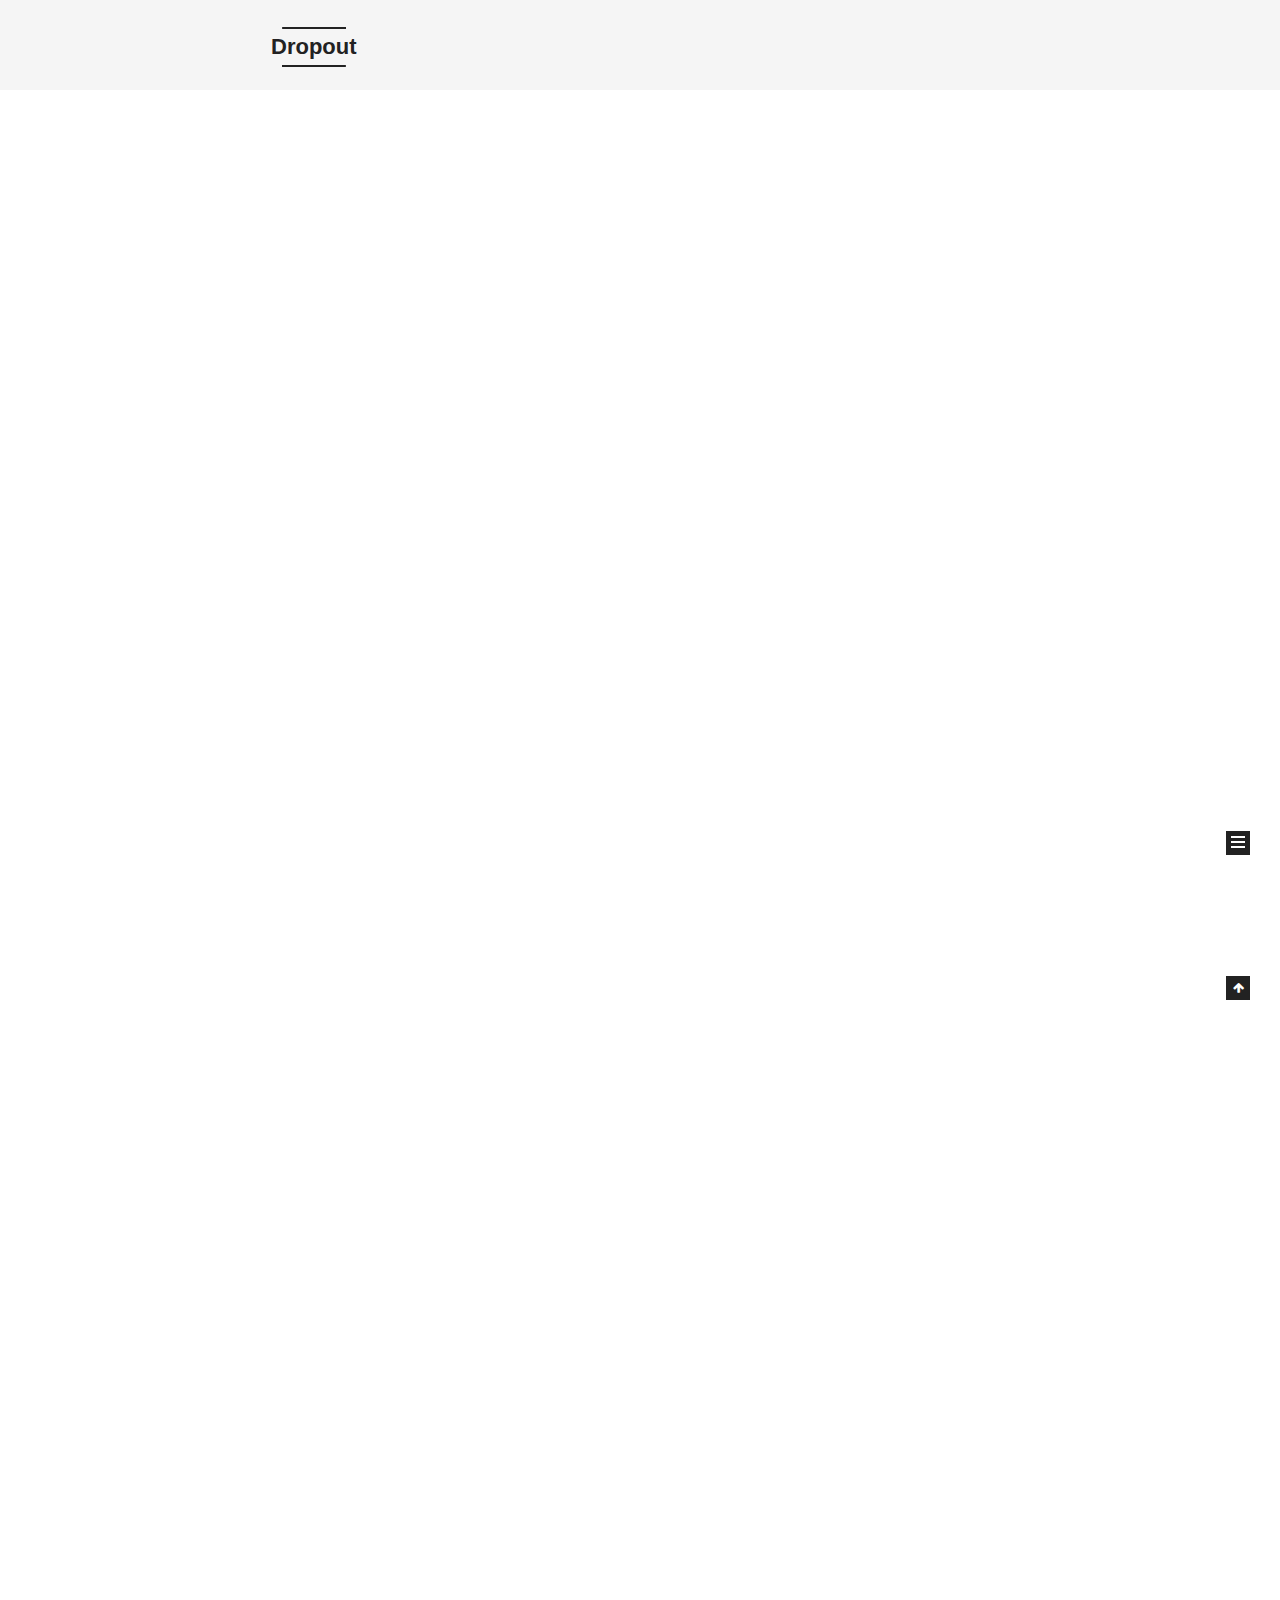
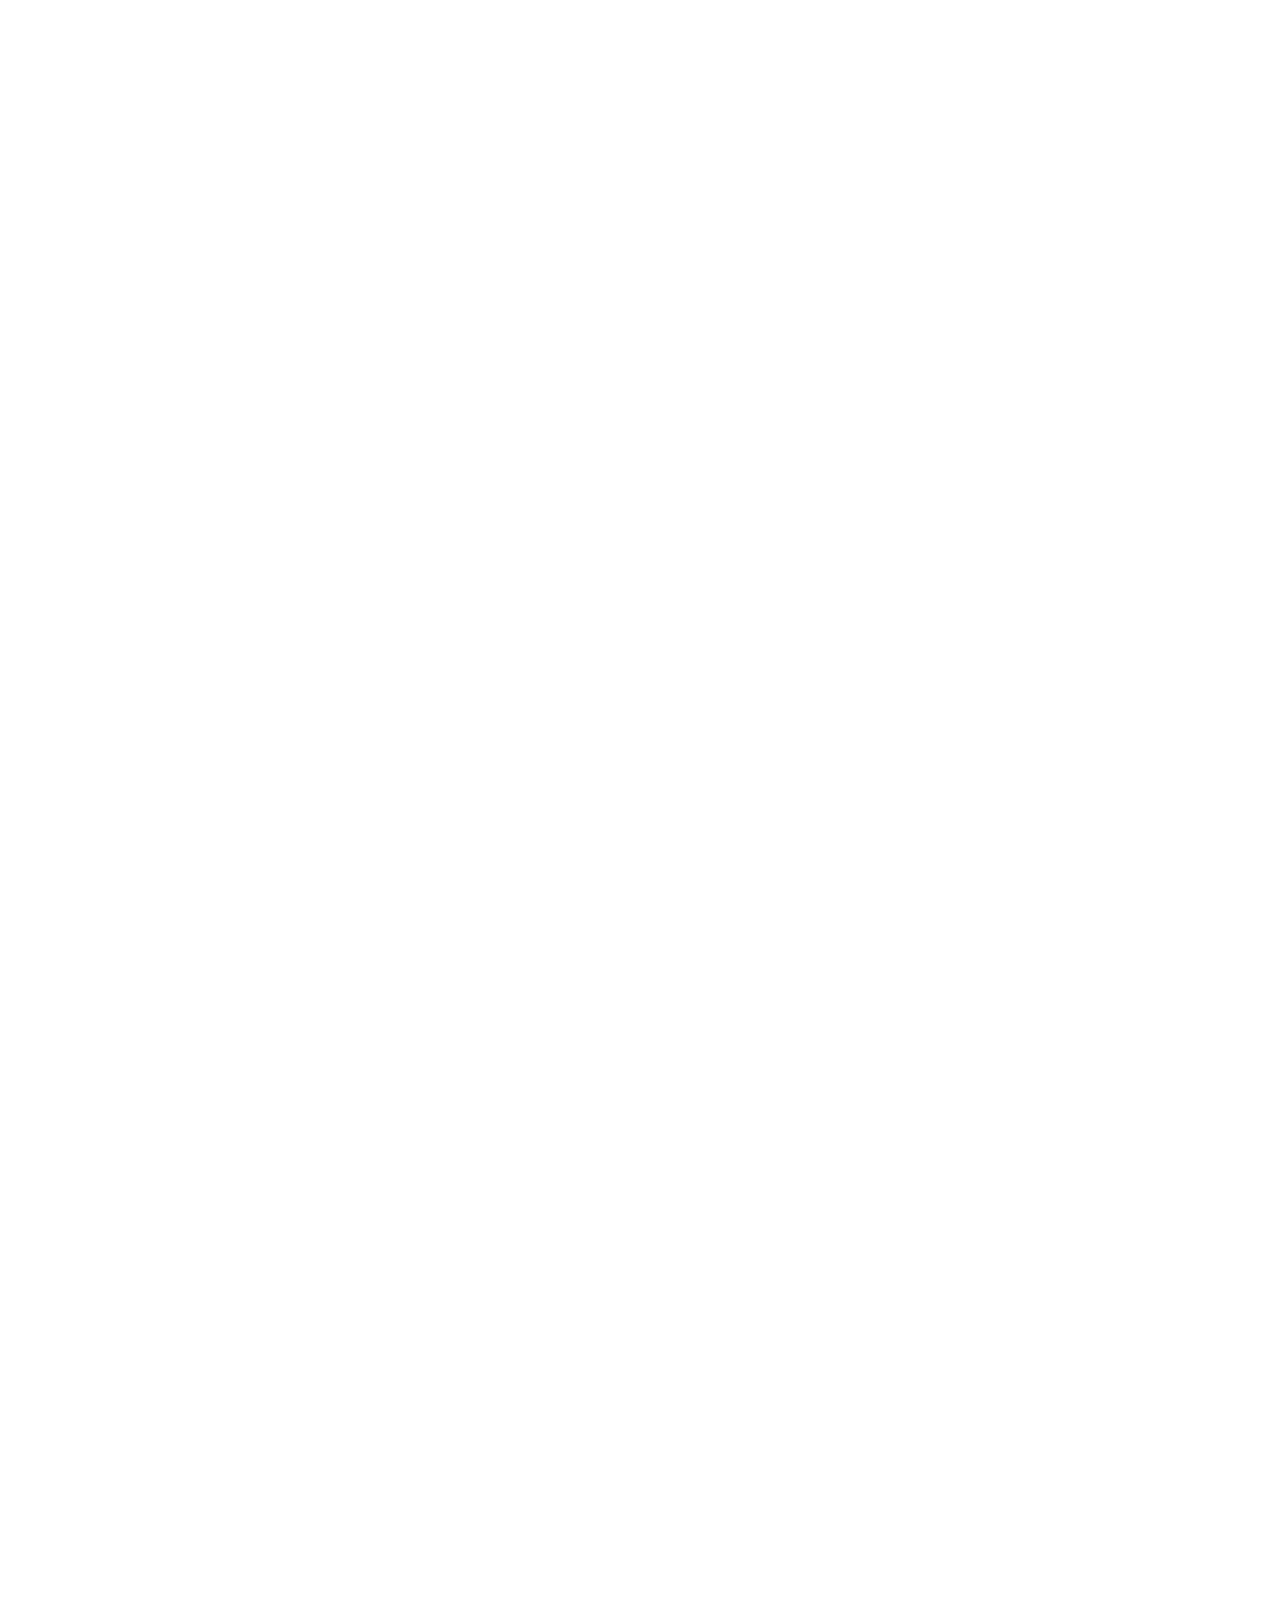
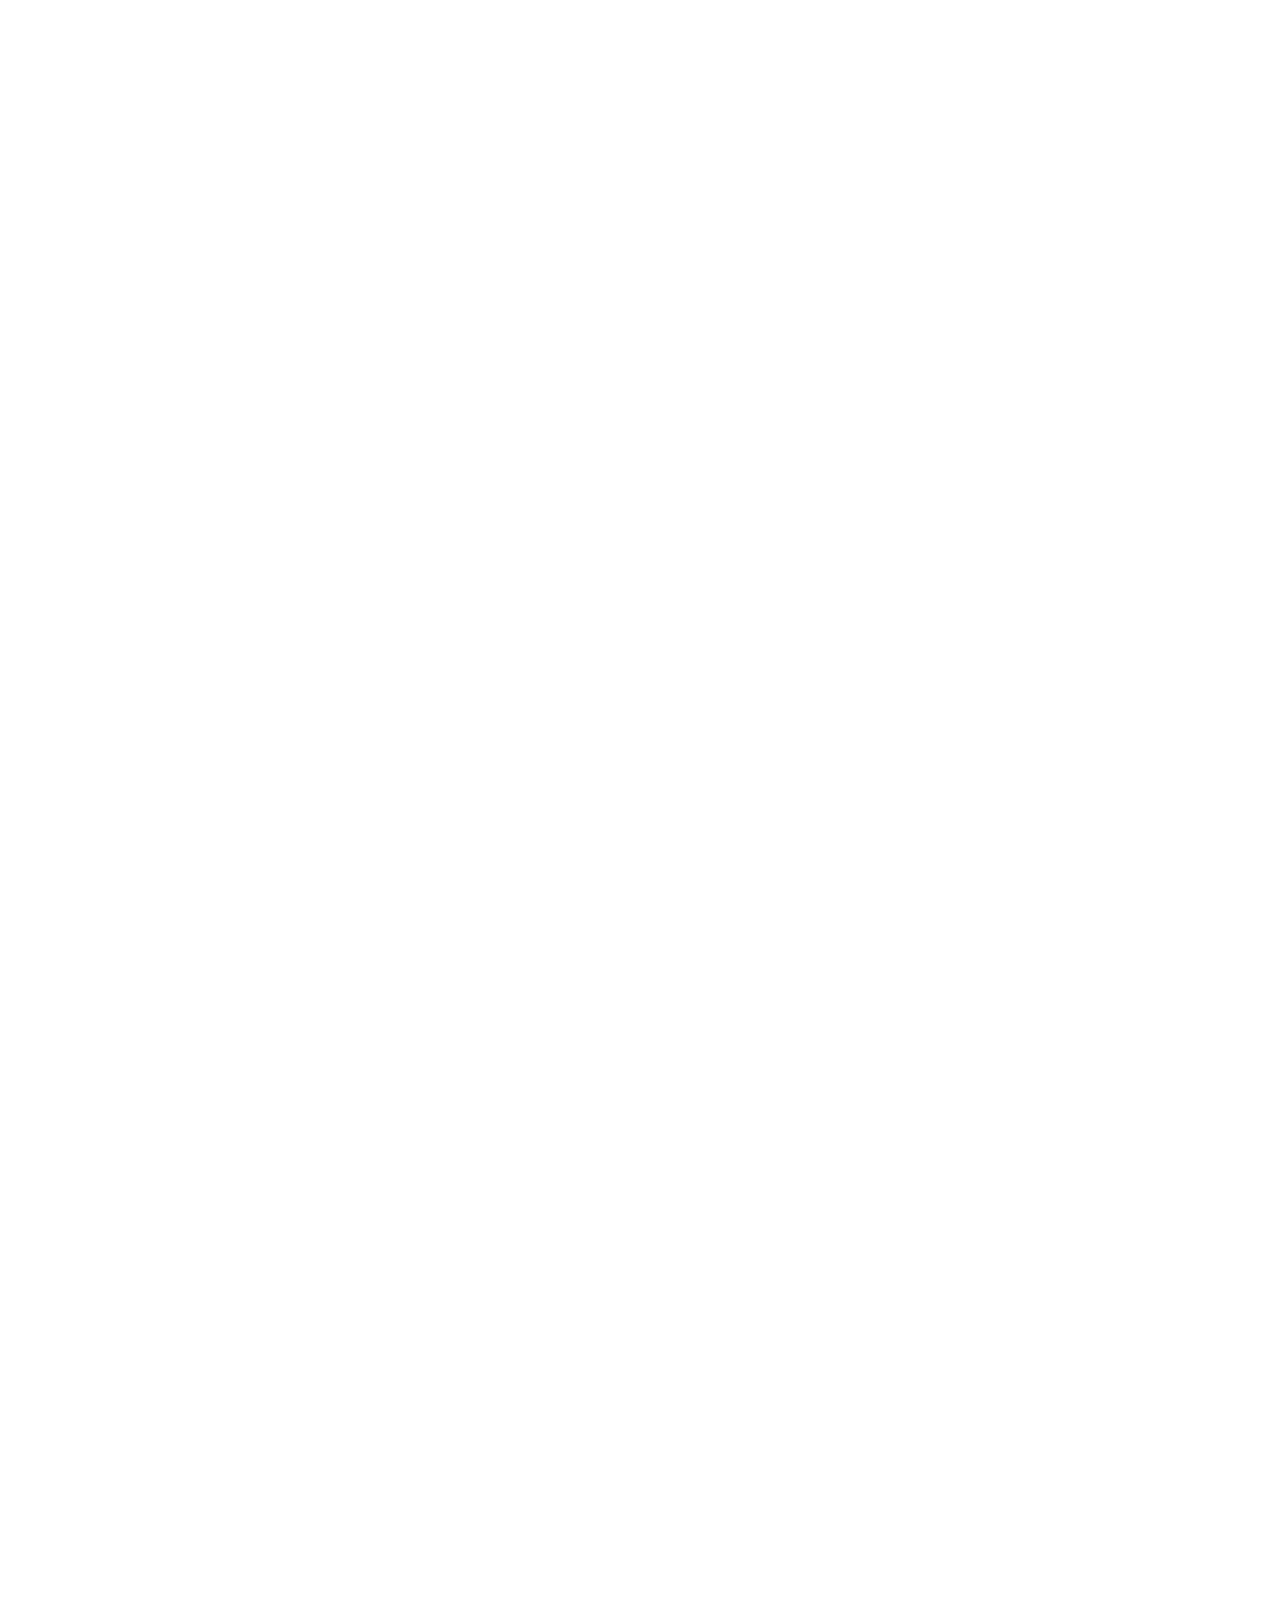
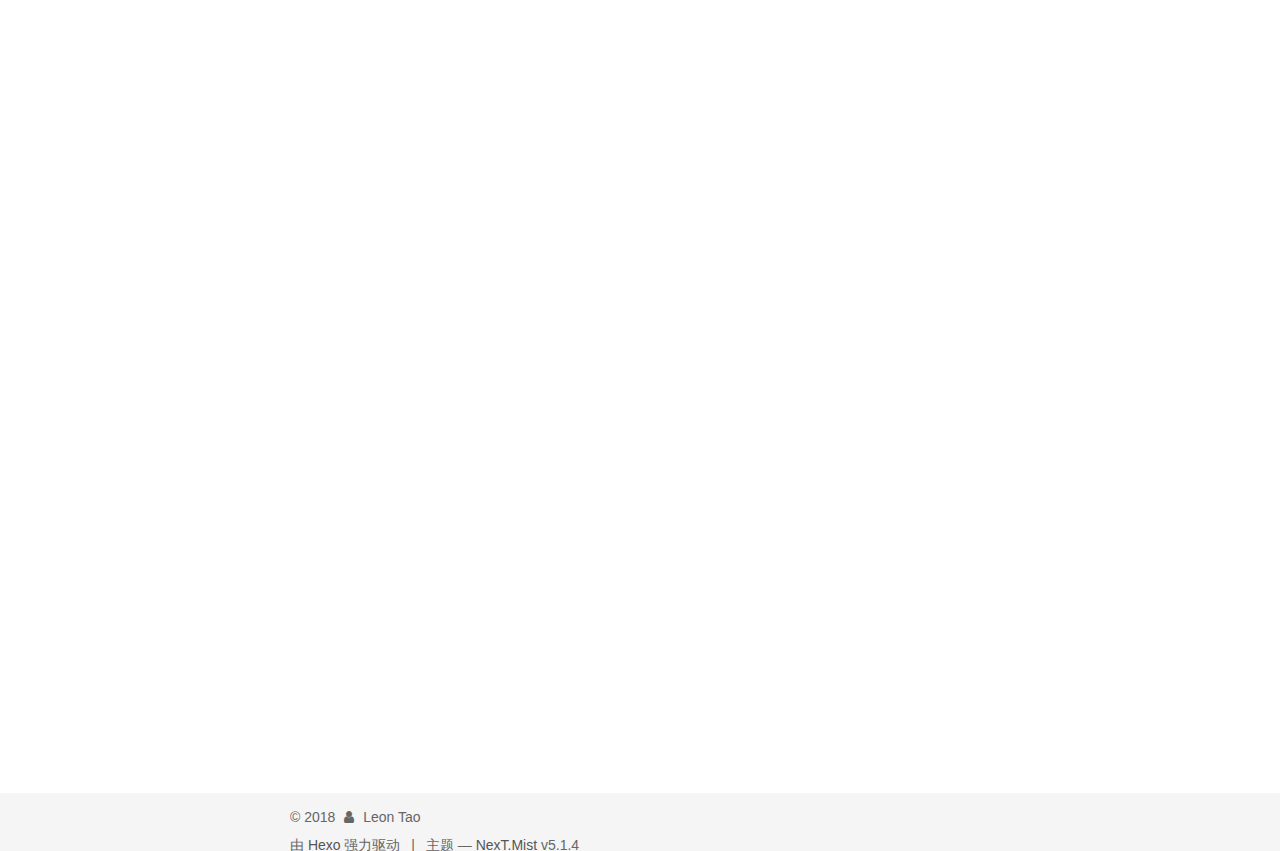
==== commit 00435df6: "Site updated: 2018-07-19 19:50:13" ====
--- a/index.html
+++ b/index.html
@@ -381,6 +381,207 @@
   
   
   <div class="post-block">
+    <link itemprop="mainEntityOfPage" href="http://yoursite.com/2018/07/18/欢迎使用马克飞象/">
+
+    <span hidden itemprop="author" itemscope itemtype="http://schema.org/Person">
+      <meta itemprop="name" content="Leon Tao">
+      <meta itemprop="description" content="">
+      <meta itemprop="image" content="/images/avatar.jpg">
+    </span>
+
+    <span hidden itemprop="publisher" itemscope itemtype="http://schema.org/Organization">
+      <meta itemprop="name" content="Dropout">
+    </span>
+
+    
+      <header class="post-header">
+
+        
+        
+          <h1 class="post-title" itemprop="name headline">
+                
+                <a class="post-title-link" href="/2018/07/18/欢迎使用马克飞象/" itemprop="url">马克飞象</a></h1>
+        
+
+        <div class="post-meta">
+          <span class="post-time">
+            
+              <span class="post-meta-item-icon">
+                <i class="fa fa-calendar-o"></i>
+              </span>
+              
+                <span class="post-meta-item-text">发表于</span>
+              
+              <time title="创建于" itemprop="dateCreated datePublished" datetime="2018-07-18T20:14:22+08:00">
+                2018-07-18
+              </time>
+            
+
+            
+
+            
+          </span>
+
+          
+
+          
+            
+          
+
+          
+          
+
+          
+
+          
+
+          
+
+        </div>
+      </header>
+    
+
+    
+    
+    
+    <div class="post-body" itemprop="articleBody">
+
+      
+      
+
+      
+        
+          
+            <h1 id="欢迎使用马克飞象"><a href="#欢迎使用马克飞象" class="headerlink" title="欢迎使用马克飞象"></a>欢迎使用马克飞象</h1><p>@(示例笔记本)[马克飞象|帮助|Markdown]</p>
+<p><strong>马克飞象</strong>是一款专为印象笔记（Evernote）打造的Markdown编辑器，通过精心的设计与技术实现，配合印象笔记强大的存储和同步功能，带来前所未有的书写体验。特点概述：</p>
+<ul>
+<li><strong>功能丰富</strong> ：支持高亮代码块、<em>LaTeX</em> 公式、流程图，本地图片以及附件上传，甚至截图粘贴，工作学习好帮手；</li>
+<li><strong>得心应手</strong> ：简洁高效的编辑器，提供<a href="http://maxiang.info/client_zh" target="_blank" rel="noopener">桌面客户端</a>以及<a href="https://chrome.google.com/webstore/detail/kidnkfckhbdkfgbicccmdggmpgogehop" target="_blank" rel="noopener">离线Chrome App</a>，支持移动端 Web；</li>
+<li><strong>深度整合</strong> ：支持选择笔记本和添加标签，支持从印象笔记跳转编辑，轻松管理。</li>
+</ul>
+<hr>
+<p>[TOC]</p>
+<h2 id="Markdown简介"><a href="#Markdown简介" class="headerlink" title="Markdown简介"></a>Markdown简介</h2><blockquote>
+<p>Markdown 是一种轻量级标记语言，它允许人们使用易读易写的纯文本格式编写文档，然后转换成格式丰富的HTML页面。    —— <a href="https://zh.wikipedia.org/wiki/Markdown" target="_blank" rel="noopener">维基百科</a></p>
+</blockquote>
+<p>正如您在阅读的这份文档，它使用简单的符号标识不同的标题，将某些文字标记为<strong>粗体</strong>或者<em>斜体</em>，创建一个<a href="http://www.example.com" target="_blank" rel="noopener">链接</a>或一个脚注[^demo]。下面列举了几个高级功能，更多语法请按<code>Ctrl + /</code>查看帮助。</p>
+<h3 id="代码块"><a href="#代码块" class="headerlink" title="代码块"></a>代码块</h3><figure class="highlight python"><table><tr><td class="gutter"><pre><span class="line">1</span><br><span class="line">2</span><br><span class="line">3</span><br><span class="line">4</span><br><span class="line">5</span><br><span class="line">6</span><br><span class="line">7</span><br><span class="line">8</span><br><span class="line">9</span><br><span class="line">10</span><br></pre></td><td class="code"><pre><span class="line"><span class="meta">@requires_authorization</span></span><br><span class="line"><span class="function"><span class="keyword">def</span> <span class="title">somefunc</span><span class="params">(param1=<span class="string">''</span>, param2=<span class="number">0</span>)</span>:</span></span><br><span class="line">    <span class="string">'''A docstring'''</span></span><br><span class="line">    <span class="keyword">if</span> param1 &gt; param2: <span class="comment"># interesting</span></span><br><span class="line">        <span class="keyword">print</span> <span class="string">'Greater'</span></span><br><span class="line">    <span class="keyword">return</span> (param2 - param1 + <span class="number">1</span>) <span class="keyword">or</span> <span class="keyword">None</span></span><br><span class="line"><span class="class"><span class="keyword">class</span> <span class="title">SomeClass</span>:</span></span><br><span class="line">    <span class="keyword">pass</span></span><br><span class="line"><span class="meta">&gt;&gt;&gt; </span>message = <span class="string">'''interpreter</span></span><br><span class="line"><span class="string"><span class="meta">... </span>prompt'''</span></span><br></pre></td></tr></table></figure>
+<h3 id="LaTeX-公式"><a href="#LaTeX-公式" class="headerlink" title="LaTeX 公式"></a>LaTeX 公式</h3><p>可以创建行内公式，例如 $\Gamma(n) = (n-1)!\quad\forall n\in\mathbb N$。或者块级公式：</p>
+<p>$$    x = \dfrac{-b \pm \sqrt{b^2 - 4ac}}{2a} $$</p>
+<h3 id="表格"><a href="#表格" class="headerlink" title="表格"></a>表格</h3><table>
+<thead>
+<tr>
+<th style="text-align:left">Item</th>
+<th style="text-align:right">Value</th>
+<th style="text-align:center">Qty</th>
+</tr>
+</thead>
+<tbody>
+<tr>
+<td style="text-align:left">Computer</td>
+<td style="text-align:right">1600 USD</td>
+<td style="text-align:center">5</td>
+</tr>
+<tr>
+<td style="text-align:left">Phone</td>
+<td style="text-align:right">12 USD</td>
+<td style="text-align:center">12</td>
+</tr>
+<tr>
+<td style="text-align:left">Pipe</td>
+<td style="text-align:right">1 USD</td>
+<td style="text-align:center">234</td>
+</tr>
+</tbody>
+</table>
+<h3 id="流程图"><a href="#流程图" class="headerlink" title="流程图"></a>流程图</h3><figure class="highlight plain"><table><tr><td class="gutter"><pre><span class="line">1</span><br><span class="line">2</span><br><span class="line">3</span><br><span class="line">4</span><br><span class="line">5</span><br><span class="line">6</span><br><span class="line">7</span><br><span class="line">8</span><br></pre></td><td class="code"><pre><span class="line">st=&gt;start: Start</span><br><span class="line">e=&gt;end</span><br><span class="line">op=&gt;operation: My Operation</span><br><span class="line">cond=&gt;condition: Yes or No?</span><br><span class="line"></span><br><span class="line">st-&gt;op-&gt;cond</span><br><span class="line">cond(yes)-&gt;e</span><br><span class="line">cond(no)-&gt;op</span><br></pre></td></tr></table></figure>
+<p>以及时序图:</p>
+<figure class="highlight plain"><table><tr><td class="gutter"><pre><span class="line">1</span><br><span class="line">2</span><br><span class="line">3</span><br></pre></td><td class="code"><pre><span class="line">Alice-&gt;Bob: Hello Bob, how are you?</span><br><span class="line">Note right of Bob: Bob thinks</span><br><span class="line">Bob--&gt;Alice: I am good thanks!</span><br></pre></td></tr></table></figure>
+<blockquote>
+<p><strong>提示：</strong>想了解更多，请查看<strong>流程图</strong><a href="http://adrai.github.io/flowchart.js/" target="_blank" rel="noopener">语法</a>以及<strong>时序图</strong><a href="http://bramp.github.io/js-sequence-diagrams/" target="_blank" rel="noopener">语法</a>。</p>
+</blockquote>
+<h3 id="复选框"><a href="#复选框" class="headerlink" title="复选框"></a>复选框</h3><p>使用 <code>- [ ]</code> 和 <code>- [x]</code> 语法可以创建复选框，实现 todo-list 等功能。例如：</p>
+<ul>
+<li style="list-style: none"><input type="checkbox" checked> 已完成事项</li>
+<li style="list-style: none"><input type="checkbox"> 待办事项1</li>
+<li style="list-style: none"><input type="checkbox"> 待办事项2</li>
+</ul>
+<blockquote>
+<p><strong>注意：</strong>目前支持尚不完全，在印象笔记中勾选复选框是无效、不能同步的，所以必须在<strong>马克飞象</strong>中修改 Markdown 原文才可生效。下个版本将会全面支持。</p>
+</blockquote>
+<h2 id="印象笔记相关"><a href="#印象笔记相关" class="headerlink" title="印象笔记相关"></a>印象笔记相关</h2><h3 id="笔记本和标签"><a href="#笔记本和标签" class="headerlink" title="笔记本和标签"></a>笔记本和标签</h3><p><strong>马克飞象</strong>增加了<code>@(笔记本)[标签A|标签B]</code>语法, 以选择笔记本和添加标签。 <strong>绑定账号后</strong>， 输入<code>(</code>自动会出现笔记本列表，请从中选择。</p>
+<h3 id="笔记标题"><a href="#笔记标题" class="headerlink" title="笔记标题"></a>笔记标题</h3><p><strong>马克飞象</strong>会自动使用文档内出现的第一个标题作为笔记标题。例如本文，就是第一行的 <code>欢迎使用马克飞象</code>。</p>
+<h3 id="快捷编辑"><a href="#快捷编辑" class="headerlink" title="快捷编辑"></a>快捷编辑</h3><p>保存在印象笔记中的笔记，右上角会有一个红色的编辑按钮，点击后会回到<strong>马克飞象</strong>中打开并编辑该笔记。</p>
+<blockquote>
+<p><strong>注意：</strong>目前用户在印象笔记中单方面做的任何修改，马克飞象是无法自动感知和更新的。所以请务必回到马克飞象编辑。</p>
+</blockquote>
+<h3 id="数据同步"><a href="#数据同步" class="headerlink" title="数据同步"></a>数据同步</h3><p><strong>马克飞象</strong>通过<strong>将Markdown原文以隐藏内容保存在笔记中</strong>的精妙设计，实现了对Markdown的存储和再次编辑。既解决了其他产品只是单向导出HTML的单薄，又规避了服务端存储Markdown带来的隐私安全问题。这样，服务端仅作为对印象笔记 API调用和数据转换之用。</p>
+<blockquote>
+<p><strong>隐私声明：用户所有的笔记数据，均保存在印象笔记中。马克飞象不存储用户的任何笔记数据。</strong></p>
+</blockquote>
+<h3 id="离线存储"><a href="#离线存储" class="headerlink" title="离线存储"></a>离线存储</h3><p><strong>马克飞象</strong>使用浏览器离线存储将内容实时保存在本地，不必担心网络断掉或浏览器崩溃。为了节省空间和避免冲突，已同步至印象笔记并且不再修改的笔记将删除部分本地缓存，不过依然可以随时通过<code>文档管理</code>打开。</p>
+<blockquote>
+<p><strong>注意：</strong>虽然浏览器存储大部分时候都比较可靠，但印象笔记作为专业云存储，更值得信赖。以防万一，<strong>请务必经常及时同步到印象笔记</strong>。</p>
+</blockquote>
+<h2 id="编辑器相关"><a href="#编辑器相关" class="headerlink" title="编辑器相关"></a>编辑器相关</h2><h3 id="设置"><a href="#设置" class="headerlink" title="设置"></a>设置</h3><p>右侧系统菜单（快捷键<code>Ctrl + M</code>）的<code>设置</code>中，提供了界面字体、字号、自定义CSS、vim/emacs 键盘模式等高级选项。</p>
+<h3 id="快捷键"><a href="#快捷键" class="headerlink" title="快捷键"></a>快捷键</h3><p>帮助    <code>Ctrl + /</code><br>同步文档    <code>Ctrl + S</code><br>创建文档    <code>Ctrl + Alt + N</code><br>最大化编辑器    <code>Ctrl + Enter</code><br>预览文档 <code>Ctrl + Alt + Enter</code><br>文档管理    <code>Ctrl + O</code><br>系统菜单    <code>Ctrl + M</code></p>
+<p>加粗    <code>Ctrl + B</code><br>插入图片    <code>Ctrl + G</code><br>插入链接    <code>Ctrl + L</code><br>提升标题    <code>Ctrl + H</code></p>
+<h2 id="关于收费"><a href="#关于收费" class="headerlink" title="关于收费"></a>关于收费</h2><p><strong>马克飞象</strong>为新用户提供 10 天的试用期，试用期过后需要<a href="maxiang.info/vip.html">续费</a>才能继续使用。未购买或者未及时续费，将不能同步新的笔记。之前保存过的笔记依然可以编辑。</p>
+<h2 id="反馈与建议"><a href="#反馈与建议" class="headerlink" title="反馈与建议"></a>反馈与建议</h2><ul>
+<li>微博：<a href="http://weibo.com/u/2788354117" target="_blank" rel="noopener">@马克飞象</a>，<a href="http://weibo.com/ggock" title="开发者个人账号" target="_blank" rel="noopener">@GGock</a></li>
+<li>邮箱：<a href="mailto:&#104;&#117;&#x73;&#116;&#x67;&#111;&#99;&#107;&#64;&#x67;&#109;&#97;&#x69;&#108;&#46;&#x63;&#111;&#x6d;" target="_blank" rel="noopener">&#104;&#117;&#x73;&#116;&#x67;&#111;&#99;&#107;&#64;&#x67;&#109;&#97;&#x69;&#108;&#46;&#x63;&#111;&#x6d;</a></li>
+</ul>
+<hr>
+<p>感谢阅读这份帮助文档。请点击右上角，绑定印象笔记账号，开启全新的记录与分享体验吧。</p>
+<p>[^demo]: 这是一个示例脚注。请查阅 <a href="https://github.com/fletcher/MultiMarkdown/wiki/MultiMarkdown-Syntax-Guide#footnotes" target="_blank" rel="noopener">MultiMarkdown 文档</a> 关于脚注的说明。 <strong>限制：</strong> 印象笔记的笔记内容使用 <a href="https://dev.yinxiang.com/doc/articles/enml.php" target="_blank" rel="noopener">ENML</a> 格式，基于 HTML，但是不支持某些标签和属性，例如id，这就导致<code>脚注</code>和<code>TOC</code>无法正常点击。</p>
+
+          
+        
+      
+    </div>
+    
+    
+    
+
+    
+
+    
+
+    
+
+    <footer class="post-footer">
+      
+
+      
+
+      
+
+      
+      
+        <div class="post-eof"></div>
+      
+    </footer>
+  </div>
+  
+  
+  
+  </article>
+
+
+    
+      
+
+  
+
+  
+  
+  
+
+  <article class="post post-type-normal" itemscope itemtype="http://schema.org/Article">
+  
+  
+  
+  <div class="post-block">
     <link itemprop="mainEntityOfPage" href="http://yoursite.com/2018/07/18/hello-world/">
 
     <span hidden itemprop="author" itemscope itemtype="http://schema.org/Person">
@@ -546,7 +747,7 @@
               
                 <a href="/archives/">
               
-                  <span class="site-state-item-count">2</span>
+                  <span class="site-state-item-count">3</span>
                   <span class="site-state-item-name">日志</span>
                 </a>
               </div>
@@ -555,11 +756,36 @@
             
 
             
+              
+              
+              <div class="site-state-item site-state-tags">
+                <a href="/tags/index.html">
+                  <span class="site-state-item-count">2</span>
+                  <span class="site-state-item-name">标签</span>
+                </a>
+              </div>
+            
 
           </nav>
 
           
 
+          
+            <div class="links-of-author motion-element">
+                
+                  <span class="links-of-author-item">
+                    <a href="https://github.com/taoyao1221" target="_blank" title="GitHub">
+                      
+                        <i class="fa fa-fw fa-globe"></i>GitHub</a>
+                  </span>
+                
+                  <span class="links-of-author-item">
+                    <a href="http://www.zhihu.com/people/tao-yao-25-46" target="_blank" title="知乎">
+                      
+                        <i class="fa fa-fw fa-globe"></i>知乎</a>
+                  </span>
+                
+            </div>
           
 
           
--- a/css/main.css
+++ b/css/main.css
@@ -1822,7 +1822,7 @@
   width: 4px;
   height: 4px;
   border-radius: 50%;
-  background: #e760fb;
+  background: #fff5ff;
 }
 .links-of-blogroll {
   font-size: 13px;
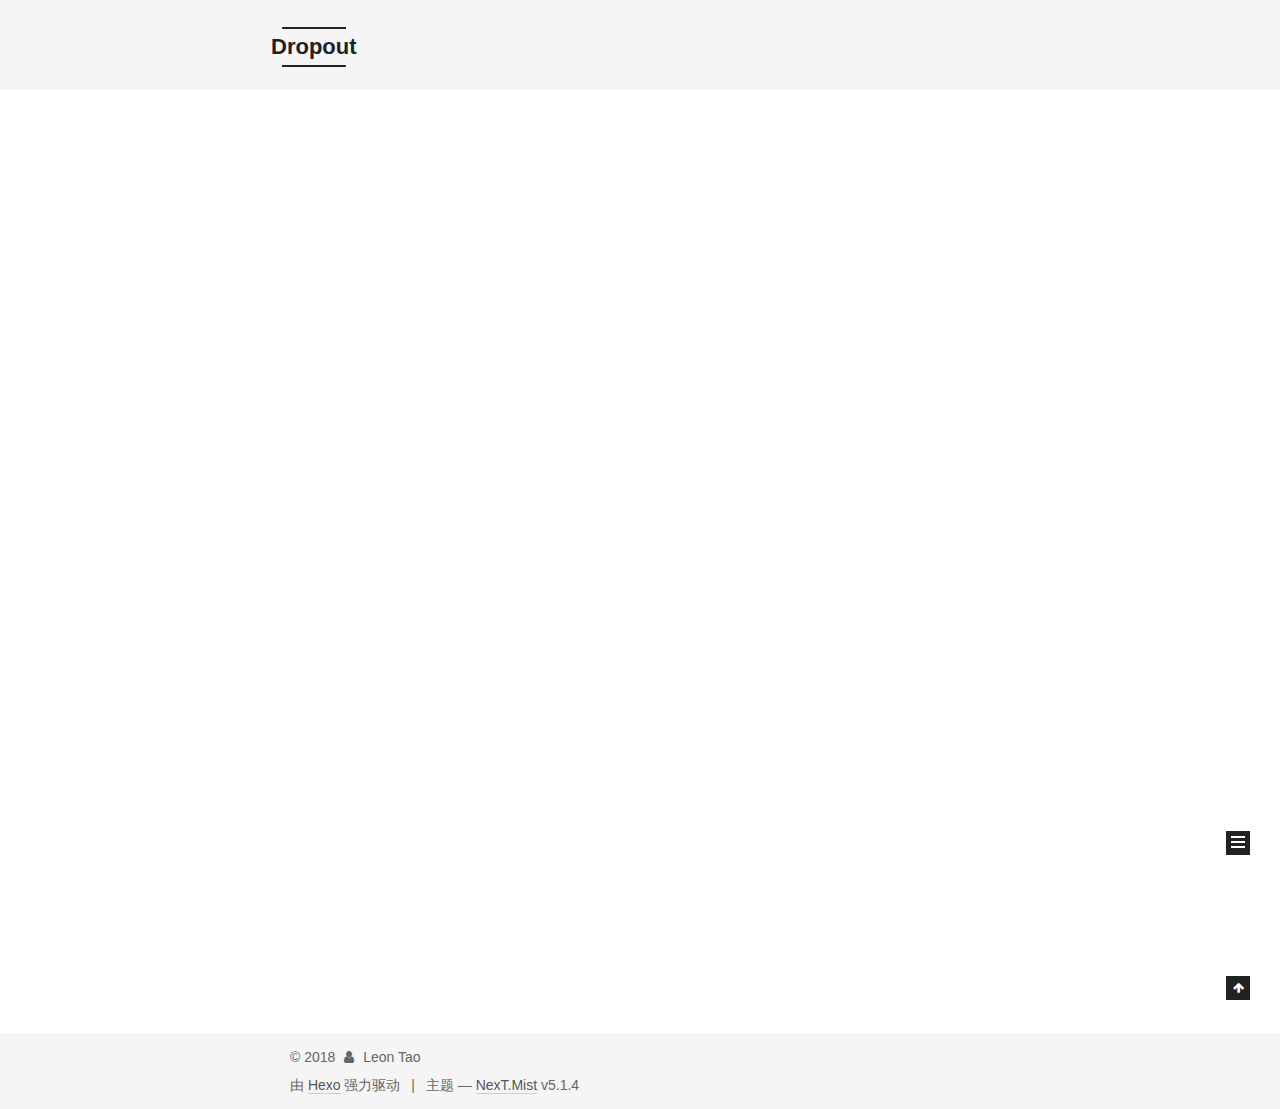
==== commit 7161b9a0: "Site updated: 2018-07-19 20:17:16" ====
--- a/index.html
+++ b/index.html
@@ -98,7 +98,7 @@
     root: '/',
     scheme: 'Mist',
     version: '5.1.4',
-    sidebar: {"position":"left","display":"always","offset":12,"b2t":false,"scrollpercent":false,"onmobile":false},
+    sidebar: {"position":"left","display":"hide","offset":12,"b2t":false,"scrollpercent":false,"onmobile":false},
     fancybox: true,
     tabs: true,
     motion: {"enable":true,"async":false,"transition":{"post_block":"fadeIn","post_header":"slideDownIn","post_body":"slideDownIn","coll_header":"slideLeftIn","sidebar":"slideUpIn"}},
@@ -231,9 +231,43 @@
       
 
       
+        <li class="menu-item menu-item-search">
+          
+            <a href="javascript:;" class="popup-trigger">
+          
+            
+              <i class="menu-item-icon fa fa-search fa-fw"></i> <br />
+            
+            搜索
+          </a>
+        </li>
+      
     </ul>
   
 
+  
+    <div class="site-search">
+      
+  <div class="popup search-popup local-search-popup">
+  <div class="local-search-header clearfix">
+    <span class="search-icon">
+      <i class="fa fa-search"></i>
+    </span>
+    <span class="popup-btn-close">
+      <i class="fa fa-times-circle"></i>
+    </span>
+    <div class="local-search-input-wrapper">
+      <input autocomplete="off"
+             placeholder="搜索..." spellcheck="false"
+             type="text" id="local-search-input">
+    </div>
+  </div>
+  <div id="local-search-result"></div>
+</div>
+
+
+
+    </div>
   
 </nav>
 
@@ -262,7 +296,7 @@
   
   
   <div class="post-block">
-    <link itemprop="mainEntityOfPage" href="http://yoursite.com/2018/07/18/hello/">
+    <link itemprop="mainEntityOfPage" href="http://yoursite.com/2018/07/19/hello-world/">
 
     <span hidden itemprop="author" itemscope itemtype="http://schema.org/Person">
       <meta itemprop="name" content="Leon Tao">
@@ -281,7 +315,7 @@
         
           <h1 class="post-title" itemprop="name headline">
                 
-                <a class="post-title-link" href="/2018/07/18/hello/" itemprop="url">hello</a></h1>
+                <a class="post-title-link" href="/2018/07/19/hello-world/" itemprop="url">Hello World</a></h1>
         
 
         <div class="post-meta">
@@ -293,8 +327,8 @@
               
                 <span class="post-meta-item-text">发表于</span>
               
-              <time title="创建于" itemprop="dateCreated datePublished" datetime="2018-07-18T20:14:22+08:00">
-                2018-07-18
+              <time title="创建于" itemprop="dateCreated datePublished" datetime="2018-07-19T19:56:03+08:00">
+                2018-07-19
               </time>
             
 
@@ -303,6 +337,28 @@
             
           </span>
 
+          
+            <span class="post-category" >
+            
+              <span class="post-meta-divider">|</span>
+            
+              <span class="post-meta-item-icon">
+                <i class="fa fa-folder-o"></i>
+              </span>
+              
+                <span class="post-meta-item-text">分类于</span>
+              
+              
+                <span itemprop="about" itemscope itemtype="http://schema.org/Thing">
+                  <a href="/categories/Hello/" itemprop="url" rel="index">
+                    <span itemprop="name">Hello</span>
+                  </a>
+                </span>
+
+                
+                
+              
+            </span>
           
 
           
@@ -333,8 +389,15 @@
       
         
           
-            
-          
+          Welcome to Hexo! This is your very first post. Check documentation for more info. If you get any problems when using Hexo, you can find the answer in 
+          ...
+          <!--noindex-->
+          <div class="post-button text-center">
+            <a class="btn" href="/2018/07/19/hello-world/#more" rel="contents">
+              阅读全文 &raquo;
+            </a>
+          </div>
+          <!--/noindex-->
         
       
     </div>
@@ -381,7 +444,7 @@
   
   
   <div class="post-block">
-    <link itemprop="mainEntityOfPage" href="http://yoursite.com/2018/07/18/欢迎使用马克飞象/">
+    <link itemprop="mainEntityOfPage" href="http://yoursite.com/2018/07/18/hello/">
 
     <span hidden itemprop="author" itemscope itemtype="http://schema.org/Person">
       <meta itemprop="name" content="Leon Tao">
@@ -400,7 +463,7 @@
         
           <h1 class="post-title" itemprop="name headline">
                 
-                <a class="post-title-link" href="/2018/07/18/欢迎使用马克飞象/" itemprop="url">马克飞象</a></h1>
+                <a class="post-title-link" href="/2018/07/18/hello/" itemprop="url">hello</a></h1>
         
 
         <div class="post-meta">
@@ -423,6 +486,28 @@
           </span>
 
           
+            <span class="post-category" >
+            
+              <span class="post-meta-divider">|</span>
+            
+              <span class="post-meta-item-icon">
+                <i class="fa fa-folder-o"></i>
+              </span>
+              
+                <span class="post-meta-item-text">分类于</span>
+              
+              
+                <span itemprop="about" itemscope itemtype="http://schema.org/Thing">
+                  <a href="/categories/Hello/" itemprop="url" rel="index">
+                    <span itemprop="name">Hello</span>
+                  </a>
+                </span>
+
+                
+                
+              
+            </span>
+          
 
           
             
@@ -452,90 +537,15 @@
       
         
           
-            <h1 id="欢迎使用马克飞象"><a href="#欢迎使用马克飞象" class="headerlink" title="欢迎使用马克飞象"></a>欢迎使用马克飞象</h1><p>@(示例笔记本)[马克飞象|帮助|Markdown]</p>
-<p><strong>马克飞象</strong>是一款专为印象笔记（Evernote）打造的Markdown编辑器，通过精心的设计与技术实现，配合印象笔记强大的存储和同步功能，带来前所未有的书写体验。特点概述：</p>
-<ul>
-<li><strong>功能丰富</strong> ：支持高亮代码块、<em>LaTeX</em> 公式、流程图，本地图片以及附件上传，甚至截图粘贴，工作学习好帮手；</li>
-<li><strong>得心应手</strong> ：简洁高效的编辑器，提供<a href="http://maxiang.info/client_zh" target="_blank" rel="noopener">桌面客户端</a>以及<a href="https://chrome.google.com/webstore/detail/kidnkfckhbdkfgbicccmdggmpgogehop" target="_blank" rel="noopener">离线Chrome App</a>，支持移动端 Web；</li>
-<li><strong>深度整合</strong> ：支持选择笔记本和添加标签，支持从印象笔记跳转编辑，轻松管理。</li>
-</ul>
-<hr>
-<p>[TOC]</p>
-<h2 id="Markdown简介"><a href="#Markdown简介" class="headerlink" title="Markdown简介"></a>Markdown简介</h2><blockquote>
-<p>Markdown 是一种轻量级标记语言，它允许人们使用易读易写的纯文本格式编写文档，然后转换成格式丰富的HTML页面。    —— <a href="https://zh.wikipedia.org/wiki/Markdown" target="_blank" rel="noopener">维基百科</a></p>
-</blockquote>
-<p>正如您在阅读的这份文档，它使用简单的符号标识不同的标题，将某些文字标记为<strong>粗体</strong>或者<em>斜体</em>，创建一个<a href="http://www.example.com" target="_blank" rel="noopener">链接</a>或一个脚注[^demo]。下面列举了几个高级功能，更多语法请按<code>Ctrl + /</code>查看帮助。</p>
-<h3 id="代码块"><a href="#代码块" class="headerlink" title="代码块"></a>代码块</h3><figure class="highlight python"><table><tr><td class="gutter"><pre><span class="line">1</span><br><span class="line">2</span><br><span class="line">3</span><br><span class="line">4</span><br><span class="line">5</span><br><span class="line">6</span><br><span class="line">7</span><br><span class="line">8</span><br><span class="line">9</span><br><span class="line">10</span><br></pre></td><td class="code"><pre><span class="line"><span class="meta">@requires_authorization</span></span><br><span class="line"><span class="function"><span class="keyword">def</span> <span class="title">somefunc</span><span class="params">(param1=<span class="string">''</span>, param2=<span class="number">0</span>)</span>:</span></span><br><span class="line">    <span class="string">'''A docstring'''</span></span><br><span class="line">    <span class="keyword">if</span> param1 &gt; param2: <span class="comment"># interesting</span></span><br><span class="line">        <span class="keyword">print</span> <span class="string">'Greater'</span></span><br><span class="line">    <span class="keyword">return</span> (param2 - param1 + <span class="number">1</span>) <span class="keyword">or</span> <span class="keyword">None</span></span><br><span class="line"><span class="class"><span class="keyword">class</span> <span class="title">SomeClass</span>:</span></span><br><span class="line">    <span class="keyword">pass</span></span><br><span class="line"><span class="meta">&gt;&gt;&gt; </span>message = <span class="string">'''interpreter</span></span><br><span class="line"><span class="string"><span class="meta">... </span>prompt'''</span></span><br></pre></td></tr></table></figure>
-<h3 id="LaTeX-公式"><a href="#LaTeX-公式" class="headerlink" title="LaTeX 公式"></a>LaTeX 公式</h3><p>可以创建行内公式，例如 $\Gamma(n) = (n-1)!\quad\forall n\in\mathbb N$。或者块级公式：</p>
-<p>$$    x = \dfrac{-b \pm \sqrt{b^2 - 4ac}}{2a} $$</p>
-<h3 id="表格"><a href="#表格" class="headerlink" title="表格"></a>表格</h3><table>
-<thead>
-<tr>
-<th style="text-align:left">Item</th>
-<th style="text-align:right">Value</th>
-<th style="text-align:center">Qty</th>
-</tr>
-</thead>
-<tbody>
-<tr>
-<td style="text-align:left">Computer</td>
-<td style="text-align:right">1600 USD</td>
-<td style="text-align:center">5</td>
-</tr>
-<tr>
-<td style="text-align:left">Phone</td>
-<td style="text-align:right">12 USD</td>
-<td style="text-align:center">12</td>
-</tr>
-<tr>
-<td style="text-align:left">Pipe</td>
-<td style="text-align:right">1 USD</td>
-<td style="text-align:center">234</td>
-</tr>
-</tbody>
-</table>
-<h3 id="流程图"><a href="#流程图" class="headerlink" title="流程图"></a>流程图</h3><figure class="highlight plain"><table><tr><td class="gutter"><pre><span class="line">1</span><br><span class="line">2</span><br><span class="line">3</span><br><span class="line">4</span><br><span class="line">5</span><br><span class="line">6</span><br><span class="line">7</span><br><span class="line">8</span><br></pre></td><td class="code"><pre><span class="line">st=&gt;start: Start</span><br><span class="line">e=&gt;end</span><br><span class="line">op=&gt;operation: My Operation</span><br><span class="line">cond=&gt;condition: Yes or No?</span><br><span class="line"></span><br><span class="line">st-&gt;op-&gt;cond</span><br><span class="line">cond(yes)-&gt;e</span><br><span class="line">cond(no)-&gt;op</span><br></pre></td></tr></table></figure>
-<p>以及时序图:</p>
-<figure class="highlight plain"><table><tr><td class="gutter"><pre><span class="line">1</span><br><span class="line">2</span><br><span class="line">3</span><br></pre></td><td class="code"><pre><span class="line">Alice-&gt;Bob: Hello Bob, how are you?</span><br><span class="line">Note right of Bob: Bob thinks</span><br><span class="line">Bob--&gt;Alice: I am good thanks!</span><br></pre></td></tr></table></figure>
-<blockquote>
-<p><strong>提示：</strong>想了解更多，请查看<strong>流程图</strong><a href="http://adrai.github.io/flowchart.js/" target="_blank" rel="noopener">语法</a>以及<strong>时序图</strong><a href="http://bramp.github.io/js-sequence-diagrams/" target="_blank" rel="noopener">语法</a>。</p>
-</blockquote>
-<h3 id="复选框"><a href="#复选框" class="headerlink" title="复选框"></a>复选框</h3><p>使用 <code>- [ ]</code> 和 <code>- [x]</code> 语法可以创建复选框，实现 todo-list 等功能。例如：</p>
-<ul>
-<li style="list-style: none"><input type="checkbox" checked> 已完成事项</li>
-<li style="list-style: none"><input type="checkbox"> 待办事项1</li>
-<li style="list-style: none"><input type="checkbox"> 待办事项2</li>
-</ul>
-<blockquote>
-<p><strong>注意：</strong>目前支持尚不完全，在印象笔记中勾选复选框是无效、不能同步的，所以必须在<strong>马克飞象</strong>中修改 Markdown 原文才可生效。下个版本将会全面支持。</p>
-</blockquote>
-<h2 id="印象笔记相关"><a href="#印象笔记相关" class="headerlink" title="印象笔记相关"></a>印象笔记相关</h2><h3 id="笔记本和标签"><a href="#笔记本和标签" class="headerlink" title="笔记本和标签"></a>笔记本和标签</h3><p><strong>马克飞象</strong>增加了<code>@(笔记本)[标签A|标签B]</code>语法, 以选择笔记本和添加标签。 <strong>绑定账号后</strong>， 输入<code>(</code>自动会出现笔记本列表，请从中选择。</p>
-<h3 id="笔记标题"><a href="#笔记标题" class="headerlink" title="笔记标题"></a>笔记标题</h3><p><strong>马克飞象</strong>会自动使用文档内出现的第一个标题作为笔记标题。例如本文，就是第一行的 <code>欢迎使用马克飞象</code>。</p>
-<h3 id="快捷编辑"><a href="#快捷编辑" class="headerlink" title="快捷编辑"></a>快捷编辑</h3><p>保存在印象笔记中的笔记，右上角会有一个红色的编辑按钮，点击后会回到<strong>马克飞象</strong>中打开并编辑该笔记。</p>
-<blockquote>
-<p><strong>注意：</strong>目前用户在印象笔记中单方面做的任何修改，马克飞象是无法自动感知和更新的。所以请务必回到马克飞象编辑。</p>
-</blockquote>
-<h3 id="数据同步"><a href="#数据同步" class="headerlink" title="数据同步"></a>数据同步</h3><p><strong>马克飞象</strong>通过<strong>将Markdown原文以隐藏内容保存在笔记中</strong>的精妙设计，实现了对Markdown的存储和再次编辑。既解决了其他产品只是单向导出HTML的单薄，又规避了服务端存储Markdown带来的隐私安全问题。这样，服务端仅作为对印象笔记 API调用和数据转换之用。</p>
-<blockquote>
-<p><strong>隐私声明：用户所有的笔记数据，均保存在印象笔记中。马克飞象不存储用户的任何笔记数据。</strong></p>
-</blockquote>
-<h3 id="离线存储"><a href="#离线存储" class="headerlink" title="离线存储"></a>离线存储</h3><p><strong>马克飞象</strong>使用浏览器离线存储将内容实时保存在本地，不必担心网络断掉或浏览器崩溃。为了节省空间和避免冲突，已同步至印象笔记并且不再修改的笔记将删除部分本地缓存，不过依然可以随时通过<code>文档管理</code>打开。</p>
-<blockquote>
-<p><strong>注意：</strong>虽然浏览器存储大部分时候都比较可靠，但印象笔记作为专业云存储，更值得信赖。以防万一，<strong>请务必经常及时同步到印象笔记</strong>。</p>
-</blockquote>
-<h2 id="编辑器相关"><a href="#编辑器相关" class="headerlink" title="编辑器相关"></a>编辑器相关</h2><h3 id="设置"><a href="#设置" class="headerlink" title="设置"></a>设置</h3><p>右侧系统菜单（快捷键<code>Ctrl + M</code>）的<code>设置</code>中，提供了界面字体、字号、自定义CSS、vim/emacs 键盘模式等高级选项。</p>
-<h3 id="快捷键"><a href="#快捷键" class="headerlink" title="快捷键"></a>快捷键</h3><p>帮助    <code>Ctrl + /</code><br>同步文档    <code>Ctrl + S</code><br>创建文档    <code>Ctrl + Alt + N</code><br>最大化编辑器    <code>Ctrl + Enter</code><br>预览文档 <code>Ctrl + Alt + Enter</code><br>文档管理    <code>Ctrl + O</code><br>系统菜单    <code>Ctrl + M</code></p>
-<p>加粗    <code>Ctrl + B</code><br>插入图片    <code>Ctrl + G</code><br>插入链接    <code>Ctrl + L</code><br>提升标题    <code>Ctrl + H</code></p>
-<h2 id="关于收费"><a href="#关于收费" class="headerlink" title="关于收费"></a>关于收费</h2><p><strong>马克飞象</strong>为新用户提供 10 天的试用期，试用期过后需要<a href="maxiang.info/vip.html">续费</a>才能继续使用。未购买或者未及时续费，将不能同步新的笔记。之前保存过的笔记依然可以编辑。</p>
-<h2 id="反馈与建议"><a href="#反馈与建议" class="headerlink" title="反馈与建议"></a>反馈与建议</h2><ul>
-<li>微博：<a href="http://weibo.com/u/2788354117" target="_blank" rel="noopener">@马克飞象</a>，<a href="http://weibo.com/ggock" title="开发者个人账号" target="_blank" rel="noopener">@GGock</a></li>
-<li>邮箱：<a href="mailto:&#104;&#117;&#x73;&#116;&#x67;&#111;&#99;&#107;&#64;&#x67;&#109;&#97;&#x69;&#108;&#46;&#x63;&#111;&#x6d;" target="_blank" rel="noopener">&#104;&#117;&#x73;&#116;&#x67;&#111;&#99;&#107;&#64;&#x67;&#109;&#97;&#x69;&#108;&#46;&#x63;&#111;&#x6d;</a></li>
-</ul>
-<hr>
-<p>感谢阅读这份帮助文档。请点击右上角，绑定印象笔记账号，开启全新的记录与分享体验吧。</p>
-<p>[^demo]: 这是一个示例脚注。请查阅 <a href="https://github.com/fletcher/MultiMarkdown/wiki/MultiMarkdown-Syntax-Guide#footnotes" target="_blank" rel="noopener">MultiMarkdown 文档</a> 关于脚注的说明。 <strong>限制：</strong> 印象笔记的笔记内容使用 <a href="https://dev.yinxiang.com/doc/articles/enml.php" target="_blank" rel="noopener">ENML</a> 格式，基于 HTML，但是不支持某些标签和属性，例如id，这就导致<code>脚注</code>和<code>TOC</code>无法正常点击。</p>
-
-          
+          
+          
+          <!--noindex-->
+          <div class="post-button text-center">
+            <a class="btn" href="/2018/07/18/hello/#more" rel="contents">
+              阅读全文 &raquo;
+            </a>
+          </div>
+          <!--/noindex-->
         
       
     </div>
@@ -582,7 +592,7 @@
   
   
   <div class="post-block">
-    <link itemprop="mainEntityOfPage" href="http://yoursite.com/2018/07/18/hello-world/">
+    <link itemprop="mainEntityOfPage" href="http://yoursite.com/2018/07/18/欢迎使用马克飞象/">
 
     <span hidden itemprop="author" itemscope itemtype="http://schema.org/Person">
       <meta itemprop="name" content="Leon Tao">
@@ -601,7 +611,7 @@
         
           <h1 class="post-title" itemprop="name headline">
                 
-                <a class="post-title-link" href="/2018/07/18/hello-world/" itemprop="url">Hello World</a></h1>
+                <a class="post-title-link" href="/2018/07/18/欢迎使用马克飞象/" itemprop="url">马克飞象文档</a></h1>
         
 
         <div class="post-meta">
@@ -613,7 +623,7 @@
               
                 <span class="post-meta-item-text">发表于</span>
               
-              <time title="创建于" itemprop="dateCreated datePublished" datetime="2018-07-18T19:59:24+08:00">
+              <time title="创建于" itemprop="dateCreated datePublished" datetime="2018-07-18T20:14:22+08:00">
                 2018-07-18
               </time>
             
@@ -653,17 +663,18 @@
       
         
           
-            <p>Welcome to <a href="https://hexo.io/" target="_blank" rel="noopener">Hexo</a>! This is your very first post. Check <a href="https://hexo.io/docs/" target="_blank" rel="noopener">documentation</a> for more info. If you get any problems when using Hexo, you can find the answer in <a href="https://hexo.io/docs/troubleshooting.html" target="_blank" rel="noopener">troubleshooting</a> or you can ask me on <a href="https://github.com/hexojs/hexo/issues" target="_blank" rel="noopener">GitHub</a>.</p>
-<h2 id="Quick-Start"><a href="#Quick-Start" class="headerlink" title="Quick Start"></a>Quick Start</h2><h3 id="Create-a-new-post"><a href="#Create-a-new-post" class="headerlink" title="Create a new post"></a>Create a new post</h3><figure class="highlight bash"><table><tr><td class="gutter"><pre><span class="line">1</span><br></pre></td><td class="code"><pre><span class="line">$ hexo new <span class="string">"My New Post"</span></span><br></pre></td></tr></table></figure>
-<p>More info: <a href="https://hexo.io/docs/writing.html" target="_blank" rel="noopener">Writing</a></p>
-<h3 id="Run-server"><a href="#Run-server" class="headerlink" title="Run server"></a>Run server</h3><figure class="highlight bash"><table><tr><td class="gutter"><pre><span class="line">1</span><br></pre></td><td class="code"><pre><span class="line">$ hexo server</span><br></pre></td></tr></table></figure>
-<p>More info: <a href="https://hexo.io/docs/server.html" target="_blank" rel="noopener">Server</a></p>
-<h3 id="Generate-static-files"><a href="#Generate-static-files" class="headerlink" title="Generate static files"></a>Generate static files</h3><figure class="highlight bash"><table><tr><td class="gutter"><pre><span class="line">1</span><br></pre></td><td class="code"><pre><span class="line">$ hexo generate</span><br></pre></td></tr></table></figure>
-<p>More info: <a href="https://hexo.io/docs/generating.html" target="_blank" rel="noopener">Generating</a></p>
-<h3 id="Deploy-to-remote-sites"><a href="#Deploy-to-remote-sites" class="headerlink" title="Deploy to remote sites"></a>Deploy to remote sites</h3><figure class="highlight bash"><table><tr><td class="gutter"><pre><span class="line">1</span><br></pre></td><td class="code"><pre><span class="line">$ hexo deploy</span><br></pre></td></tr></table></figure>
-<p>More info: <a href="https://hexo.io/docs/deployment.html" target="_blank" rel="noopener">Deployment</a></p>
-
-          
+          欢迎使用马克飞象@(示例笔记本)[马克飞象|帮助|Markdown]
+马克飞象是一款专为印象笔记（Evernote）打造的Markdown编辑器，通过精心的设计与技术实现，配合印象笔记强大的存储和同步功能，带来前所未有的书写体验。特点概述：
+
+功能丰富 ：支持高亮代码块、LaTeX 公式、流程图，本
+          ...
+          <!--noindex-->
+          <div class="post-button text-center">
+            <a class="btn" href="/2018/07/18/欢迎使用马克飞象/#more" rel="contents">
+              阅读全文 &raquo;
+            </a>
+          </div>
+          <!--/noindex-->
         
       
     </div>
@@ -753,6 +764,15 @@
               </div>
             
 
+            
+              
+              
+              <div class="site-state-item site-state-categories">
+                <a href="/categories/index.html">
+                  <span class="site-state-item-count">1</span>
+                  <span class="site-state-item-name">分类</span>
+                </a>
+              </div>
             
 
             
@@ -975,6 +995,323 @@
 
   
 
+  <script type="text/javascript">
+    // Popup Window;
+    var isfetched = false;
+    var isXml = true;
+    // Search DB path;
+    var search_path = "search.xml";
+    if (search_path.length === 0) {
+      search_path = "search.xml";
+    } else if (/json$/i.test(search_path)) {
+      isXml = false;
+    }
+    var path = "/" + search_path;
+    // monitor main search box;
+
+    var onPopupClose = function (e) {
+      $('.popup').hide();
+      $('#local-search-input').val('');
+      $('.search-result-list').remove();
+      $('#no-result').remove();
+      $(".local-search-pop-overlay").remove();
+      $('body').css('overflow', '');
+    }
+
+    function proceedsearch() {
+      $("body")
+        .append('<div class="search-popup-overlay local-search-pop-overlay"></div>')
+        .css('overflow', 'hidden');
+      $('.search-popup-overlay').click(onPopupClose);
+      $('.popup').toggle();
+      var $localSearchInput = $('#local-search-input');
+      $localSearchInput.attr("autocapitalize", "none");
+      $localSearchInput.attr("autocorrect", "off");
+      $localSearchInput.focus();
+    }
+
+    // search function;
+    var searchFunc = function(path, search_id, content_id) {
+      'use strict';
+
+      // start loading animation
+      $("body")
+        .append('<div class="search-popup-overlay local-search-pop-overlay">' +
+          '<div id="search-loading-icon">' +
+          '<i class="fa fa-spinner fa-pulse fa-5x fa-fw"></i>' +
+          '</div>' +
+          '</div>')
+        .css('overflow', 'hidden');
+      $("#search-loading-icon").css('margin', '20% auto 0 auto').css('text-align', 'center');
+
+      $.ajax({
+        url: path,
+        dataType: isXml ? "xml" : "json",
+        async: true,
+        success: function(res) {
+          // get the contents from search data
+          isfetched = true;
+          $('.popup').detach().appendTo('.header-inner');
+          var datas = isXml ? $("entry", res).map(function() {
+            return {
+              title: $("title", this).text(),
+              content: $("content",this).text(),
+              url: $("url" , this).text()
+            };
+          }).get() : res;
+          var input = document.getElementById(search_id);
+          var resultContent = document.getElementById(content_id);
+          var inputEventFunction = function() {
+            var searchText = input.value.trim().toLowerCase();
+            var keywords = searchText.split(/[\s\-]+/);
+            if (keywords.length > 1) {
+              keywords.push(searchText);
+            }
+            var resultItems = [];
+            if (searchText.length > 0) {
+              // perform local searching
+              datas.forEach(function(data) {
+                var isMatch = false;
+                var hitCount = 0;
+                var searchTextCount = 0;
+                var title = data.title.trim();
+                var titleInLowerCase = title.toLowerCase();
+                var content = data.content.trim().replace(/<[^>]+>/g,"");
+                var contentInLowerCase = content.toLowerCase();
+                var articleUrl = decodeURIComponent(data.url);
+                var indexOfTitle = [];
+                var indexOfContent = [];
+                // only match articles with not empty titles
+                if(title != '') {
+                  keywords.forEach(function(keyword) {
+                    function getIndexByWord(word, text, caseSensitive) {
+                      var wordLen = word.length;
+                      if (wordLen === 0) {
+                        return [];
+                      }
+                      var startPosition = 0, position = [], index = [];
+                      if (!caseSensitive) {
+                        text = text.toLowerCase();
+                        word = word.toLowerCase();
+                      }
+                      while ((position = text.indexOf(word, startPosition)) > -1) {
+                        index.push({position: position, word: word});
+                        startPosition = position + wordLen;
+                      }
+                      return index;
+                    }
+
+                    indexOfTitle = indexOfTitle.concat(getIndexByWord(keyword, titleInLowerCase, false));
+                    indexOfContent = indexOfContent.concat(getIndexByWord(keyword, contentInLowerCase, false));
+                  });
+                  if (indexOfTitle.length > 0 || indexOfContent.length > 0) {
+                    isMatch = true;
+                    hitCount = indexOfTitle.length + indexOfContent.length;
+                  }
+                }
+
+                // show search results
+
+                if (isMatch) {
+                  // sort index by position of keyword
+
+                  [indexOfTitle, indexOfContent].forEach(function (index) {
+                    index.sort(function (itemLeft, itemRight) {
+                      if (itemRight.position !== itemLeft.position) {
+                        return itemRight.position - itemLeft.position;
+                      } else {
+                        return itemLeft.word.length - itemRight.word.length;
+                      }
+                    });
+                  });
+
+                  // merge hits into slices
+
+                  function mergeIntoSlice(text, start, end, index) {
+                    var item = index[index.length - 1];
+                    var position = item.position;
+                    var word = item.word;
+                    var hits = [];
+                    var searchTextCountInSlice = 0;
+                    while (position + word.length <= end && index.length != 0) {
+                      if (word === searchText) {
+                        searchTextCountInSlice++;
+                      }
+                      hits.push({position: position, length: word.length});
+                      var wordEnd = position + word.length;
+
+                      // move to next position of hit
+
+                      index.pop();
+                      while (index.length != 0) {
+                        item = index[index.length - 1];
+                        position = item.position;
+                        word = item.word;
+                        if (wordEnd > position) {
+                          index.pop();
+                        } else {
+                          break;
+                        }
+                      }
+                    }
+                    searchTextCount += searchTextCountInSlice;
+                    return {
+                      hits: hits,
+                      start: start,
+                      end: end,
+                      searchTextCount: searchTextCountInSlice
+                    };
+                  }
+
+                  var slicesOfTitle = [];
+                  if (indexOfTitle.length != 0) {
+                    slicesOfTitle.push(mergeIntoSlice(title, 0, title.length, indexOfTitle));
+                  }
+
+                  var slicesOfContent = [];
+                  while (indexOfContent.length != 0) {
+                    var item = indexOfContent[indexOfContent.length - 1];
+                    var position = item.position;
+                    var word = item.word;
+                    // cut out 100 characters
+                    var start = position - 20;
+                    var end = position + 80;
+                    if(start < 0){
+                      start = 0;
+                    }
+                    if (end < position + word.length) {
+                      end = position + word.length;
+                    }
+                    if(end > content.length){
+                      end = content.length;
+                    }
+                    slicesOfContent.push(mergeIntoSlice(content, start, end, indexOfContent));
+                  }
+
+                  // sort slices in content by search text's count and hits' count
+
+                  slicesOfContent.sort(function (sliceLeft, sliceRight) {
+                    if (sliceLeft.searchTextCount !== sliceRight.searchTextCount) {
+                      return sliceRight.searchTextCount - sliceLeft.searchTextCount;
+                    } else if (sliceLeft.hits.length !== sliceRight.hits.length) {
+                      return sliceRight.hits.length - sliceLeft.hits.length;
+                    } else {
+                      return sliceLeft.start - sliceRight.start;
+                    }
+                  });
+
+                  // select top N slices in content
+
+                  var upperBound = parseInt('1');
+                  if (upperBound >= 0) {
+                    slicesOfContent = slicesOfContent.slice(0, upperBound);
+                  }
+
+                  // highlight title and content
+
+                  function highlightKeyword(text, slice) {
+                    var result = '';
+                    var prevEnd = slice.start;
+                    slice.hits.forEach(function (hit) {
+                      result += text.substring(prevEnd, hit.position);
+                      var end = hit.position + hit.length;
+                      result += '<b class="search-keyword">' + text.substring(hit.position, end) + '</b>';
+                      prevEnd = end;
+                    });
+                    result += text.substring(prevEnd, slice.end);
+                    return result;
+                  }
+
+                  var resultItem = '';
+
+                  if (slicesOfTitle.length != 0) {
+                    resultItem += "<li><a href='" + articleUrl + "' class='search-result-title'>" + highlightKeyword(title, slicesOfTitle[0]) + "</a>";
+                  } else {
+                    resultItem += "<li><a href='" + articleUrl + "' class='search-result-title'>" + title + "</a>";
+                  }
+
+                  slicesOfContent.forEach(function (slice) {
+                    resultItem += "<a href='" + articleUrl + "'>" +
+                      "<p class=\"search-result\">" + highlightKeyword(content, slice) +
+                      "...</p>" + "</a>";
+                  });
+
+                  resultItem += "</li>";
+                  resultItems.push({
+                    item: resultItem,
+                    searchTextCount: searchTextCount,
+                    hitCount: hitCount,
+                    id: resultItems.length
+                  });
+                }
+              })
+            };
+            if (keywords.length === 1 && keywords[0] === "") {
+              resultContent.innerHTML = '<div id="no-result"><i class="fa fa-search fa-5x" /></div>'
+            } else if (resultItems.length === 0) {
+              resultContent.innerHTML = '<div id="no-result"><i class="fa fa-frown-o fa-5x" /></div>'
+            } else {
+              resultItems.sort(function (resultLeft, resultRight) {
+                if (resultLeft.searchTextCount !== resultRight.searchTextCount) {
+                  return resultRight.searchTextCount - resultLeft.searchTextCount;
+                } else if (resultLeft.hitCount !== resultRight.hitCount) {
+                  return resultRight.hitCount - resultLeft.hitCount;
+                } else {
+                  return resultRight.id - resultLeft.id;
+                }
+              });
+              var searchResultList = '<ul class=\"search-result-list\">';
+              resultItems.forEach(function (result) {
+                searchResultList += result.item;
+              })
+              searchResultList += "</ul>";
+              resultContent.innerHTML = searchResultList;
+            }
+          }
+
+          if ('auto' === 'auto') {
+            input.addEventListener('input', inputEventFunction);
+          } else {
+            $('.search-icon').click(inputEventFunction);
+            input.addEventListener('keypress', function (event) {
+              if (event.keyCode === 13) {
+                inputEventFunction();
+              }
+            });
+          }
+
+          // remove loading animation
+          $(".local-search-pop-overlay").remove();
+          $('body').css('overflow', '');
+
+          proceedsearch();
+        }
+      });
+    }
+
+    // handle and trigger popup window;
+    $('.popup-trigger').click(function(e) {
+      e.stopPropagation();
+      if (isfetched === false) {
+        searchFunc(path, 'local-search-input', 'local-search-result');
+      } else {
+        proceedsearch();
+      };
+    });
+
+    $('.popup-btn-close').click(onPopupClose);
+    $('.popup').click(function(e){
+      e.stopPropagation();
+    });
+    $(document).on('keyup', function (event) {
+      var shouldDismissSearchPopup = event.which === 27 &&
+        $('.search-popup').is(':visible');
+      if (shouldDismissSearchPopup) {
+        onPopupClose();
+      }
+    });
+  </script>
+
 
 
 
--- a/css/main.css
+++ b/css/main.css
@@ -1822,7 +1822,7 @@
   width: 4px;
   height: 4px;
   border-radius: 50%;
-  background: #fff5ff;
+  background: #ff34ff;
 }
 .links-of-blogroll {
   font-size: 13px;
